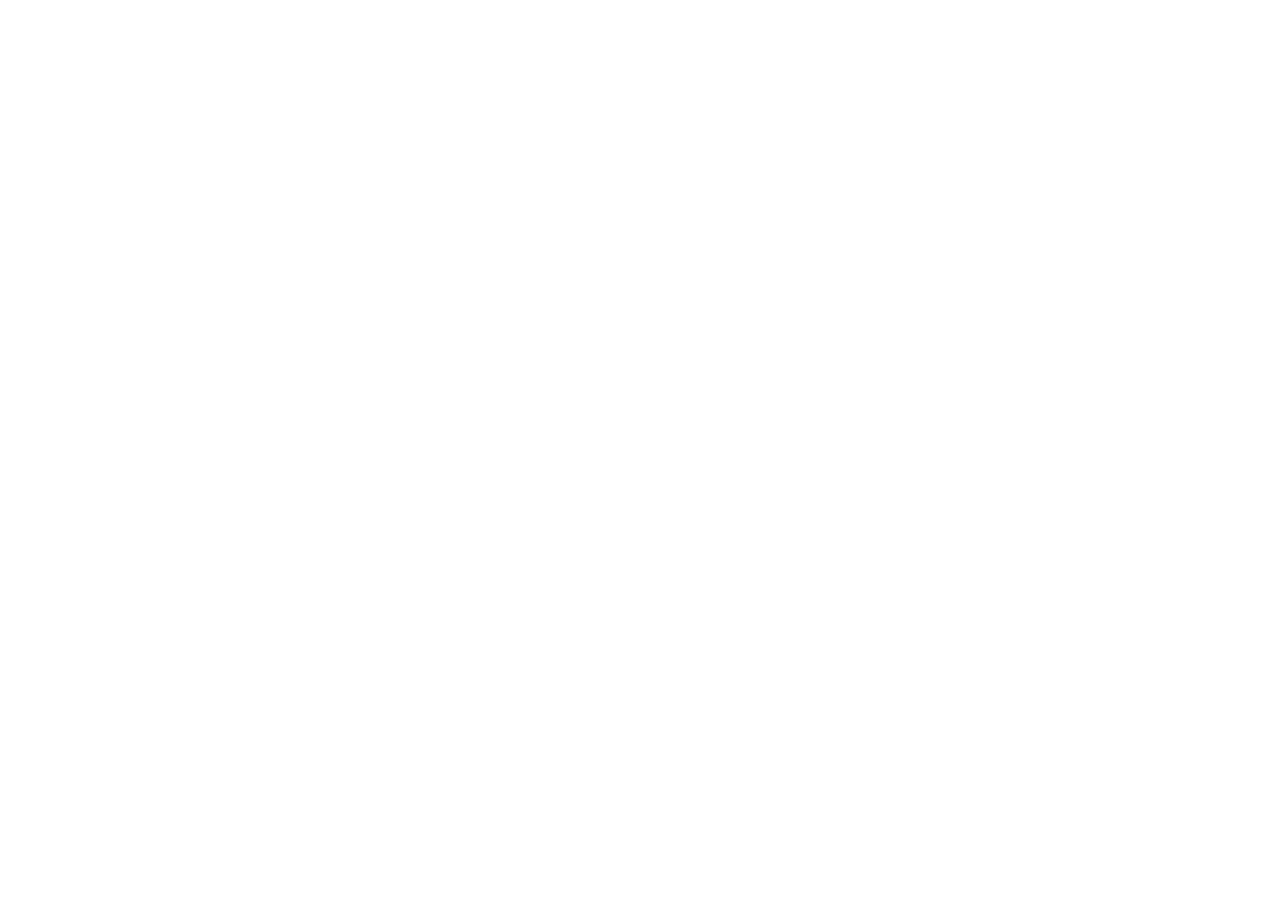
==== index.html @ a2550860 "Update index.html" ====
<!DOCTYPE html>
<html>
<body>
<!-- Add a placeholder for the Twitch embed -->
    <div id="twitch-embed"></div>

    <!-- Load the Twitch embed JavaScript file -->
    <script src="https://embed.twitch.tv/embed/v1.js"></script>

    <!-- Create a Twitch.Embed object that will render within the "twitch-embed" element -->
    <script type="text/javascript">
      new Twitch.Embed("twitch-embed", {
        width: 100%,
        height: 100%,
        channel: "klownstein",
        // Only needed if this page is going to be embedded on other websites
        parent: ["pileofboxes.github.io", "othersite.example.com"]
      });
    </script>
</body>
</html>
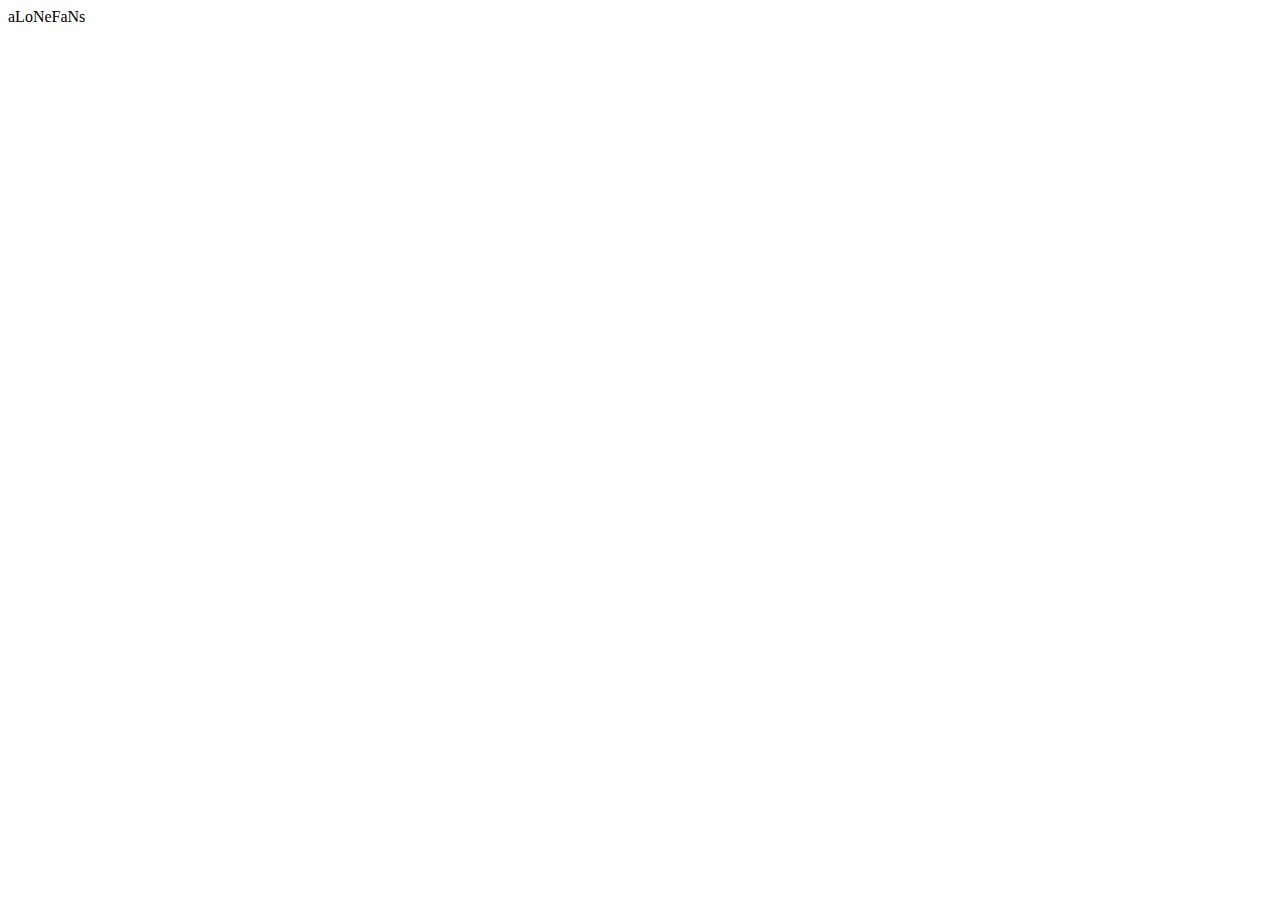
==== commit 60d4fb1a: "Update index.html" ====
--- a/index.html
+++ b/index.html
@@ -1,6 +1,19 @@
 <!DOCTYPE html>
 <html>
-<body>
+    <head>
+        <meta charset="utf-8">
+        <meta http-equiv="X-UA-Compatible" content="IE=edge">
+        <title>Klownstein.</title>
+        <meta name="description" content="klownstein.">
+        <link rel="stylesheet" href="style.css">
+    </head>
+    <head>
+        <meta charset="utf-8">
+        <meta http-equiv="X-UA-Compatible" content="IE=edge">
+        <title>klownstein</title>
+        <meta name="description" content="klownstein.">
+        <link rel="stylesheet" href="style.css">
+    </head><body>
 <!-- Add a placeholder for the Twitch embed -->
     <div id="twitch-embed"></div>
 
@@ -10,12 +23,25 @@
     <!-- Create a Twitch.Embed object that will render within the "twitch-embed" element -->
     <script type="text/javascript">
       new Twitch.Embed("twitch-embed", {
-        width: 100%,
-        height: 100%,
+        width: 1200,
+        height: 600,
         channel: "klownstein",
         // Only needed if this page is going to be embedded on other websites
         parent: ["pileofboxes.github.io", "othersite.example.com"]
       });
     </script>
+
+        <div id='stars'></div>
+<div id='stars2'></div>
+<div id='stars3'></div>
+<div id='title'>
+<span>
+aLoNeFaNs
+</span>
+<br>
+<span>
+ 
+</span>
+</div>
 </body>
 </html>
--- a/style.css
+++ b/style.css
@@ -0,0 +1 @@
+
--- a/style.css
+++ b/style.css
@@ -0,0 +1 @@
+
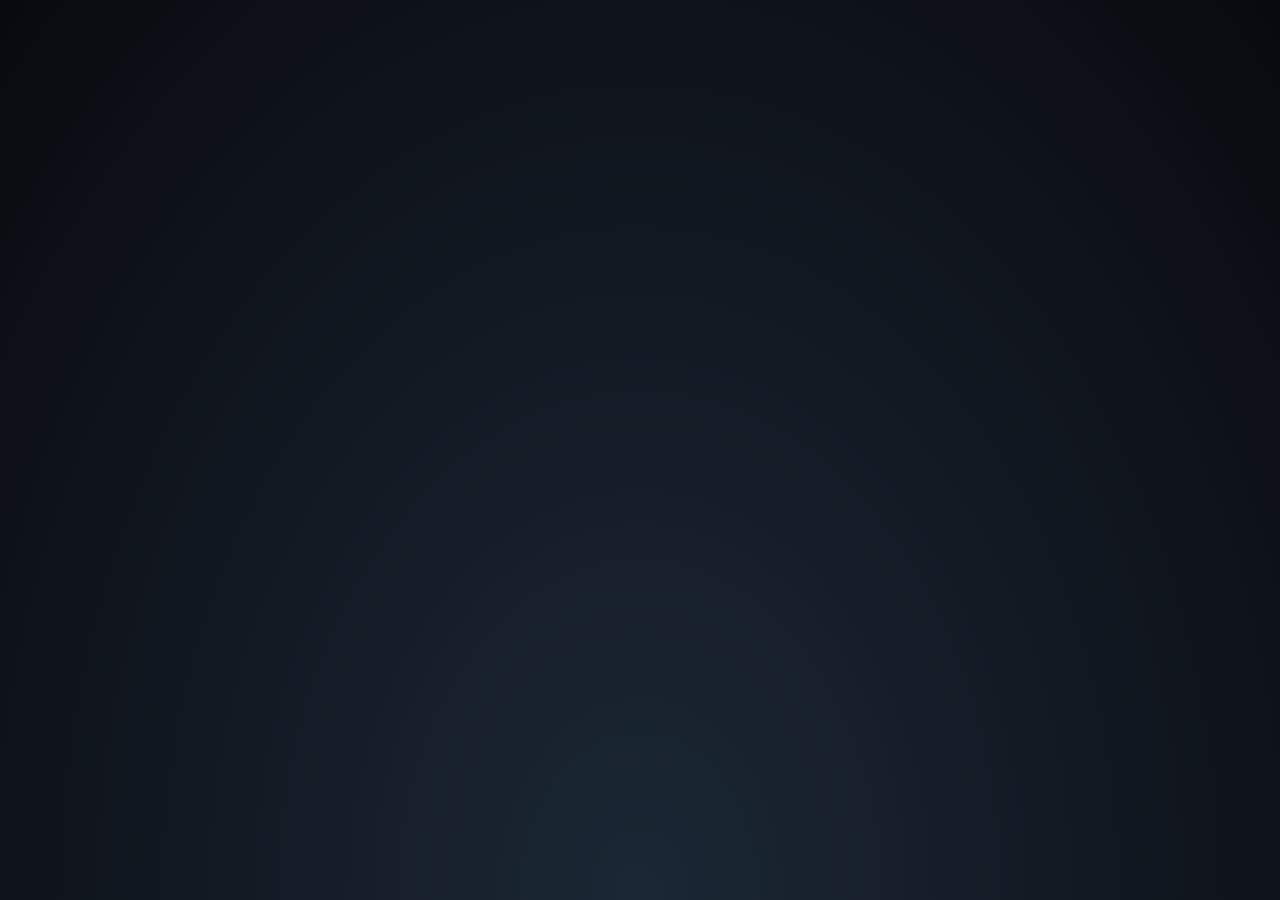
==== commit a63725db: "Update index.html" ====
--- a/index.html
+++ b/index.html
@@ -31,17 +31,5 @@
       });
     </script>
 
-        <div id='stars'></div>
-<div id='stars2'></div>
-<div id='stars3'></div>
-<div id='title'>
-<span>
-aLoNeFaNs
-</span>
-<br>
-<span>
- 
-</span>
-</div>
 </body>
 </html>
--- a/style.css
+++ b/style.css
@@ -1 +1,85 @@
+html {
+  height: 100%;
+  background: radial-gradient(ellipse at bottom, #1b2735 0%, #090a0f 100%);
+  overflow: hidden;
+}
 
+#stars {
+  width: 1px;
+  height: 1px;
+  background: transparent;
+  box-shadow: 735px 1140px #FFF , 821px 393px #FFF , 853px 160px #FFF , 490px 1206px #FFF , 752px 336px #FFF , 109px 1151px #FFF , 414px 1217px #FFF , 1658px 1722px #FFF , 1748px 305px #FFF , 71px 1195px #FFF , 845px 938px #FFF , 1189px 835px #FFF , 1325px 1609px #FFF , 1421px 1600px #FFF , 1009px 1309px #FFF , 1505px 379px #FFF , 56px 1011px #FFF , 1836px 1808px #FFF , 1740px 796px #FFF , 1294px 941px #FFF , 1513px 1113px #FFF , 968px 1831px #FFF , 1348px 1660px #FFF , 483px 891px #FFF , 977px 992px #FFF , 1537px 1650px #FFF , 561px 676px #FFF , 213px 1867px #FFF , 29px 423px #FFF , 120px 1036px #FFF , 492px 639px #FFF , 1322px 1226px #FFF , 125px 35px #FFF , 1161px 1410px #FFF , 935px 716px #FFF , 1454px 1870px #FFF , 1567px 1204px #FFF , 1832px 832px #FFF , 480px 1238px #FFF , 1149px 1220px #FFF , 689px 334px #FFF , 1414px 1150px #FFF , 530px 1117px #FFF , 325px 999px #FFF , 788px 1724px #FFF , 907px 1222px #FFF , 1958px 54px #FFF , 1160px 1226px #FFF , 308px 1182px #FFF , 1812px 778px #FFF , 911px 449px #FFF , 905px 244px #FFF , 627px 1417px #FFF , 145px 1126px #FFF , 1984px 1375px #FFF , 189px 292px #FFF , 729px 1417px #FFF , 1298px 1678px #FFF , 735px 65px #FFF , 1876px 841px #FFF , 1120px 1087px #FFF , 1807px 1996px #FFF , 1814px 1425px #FFF , 1141px 768px #FFF , 364px 1505px #FFF , 1713px 257px #FFF , 1420px 379px #FFF , 784px 1821px #FFF , 403px 345px #FFF , 186px 1602px #FFF , 1891px 327px #FFF , 1940px 1677px #FFF , 839px 219px #FFF , 857px 1279px #FFF , 1977px 1805px #FFF , 1466px 1838px #FFF , 1289px 1564px #FFF , 395px 1725px #FFF , 633px 361px #FFF , 68px 1504px #FFF , 628px 661px #FFF , 1938px 1408px #FFF , 1794px 1050px #FFF , 751px 1488px #FFF , 102px 1250px #FFF , 732px 186px #FFF , 991px 1479px #FFF , 755px 237px #FFF , 51px 58px #FFF , 1333px 1401px #FFF , 385px 1346px #FFF , 328px 925px #FFF , 1259px 1024px #FFF , 1724px 1206px #FFF , 935px 900px #FFF , 1715px 1813px #FFF , 520px 1034px #FFF , 1622px 916px #FFF , 1239px 1339px #FFF , 580px 1849px #FFF , 1638px 1843px #FFF , 140px 988px #FFF , 334px 1373px #FFF , 798px 1112px #FFF , 1077px 1465px #FFF , 1181px 1756px #FFF , 1624px 368px #FFF , 247px 1701px #FFF , 445px 230px #FFF , 364px 936px #FFF , 889px 1585px #FFF , 1262px 896px #FFF , 1991px 1286px #FFF , 999px 1299px #FFF , 1258px 191px #FFF , 164px 1223px #FFF , 1050px 17px #FFF , 986px 1196px #FFF , 1640px 1076px #FFF , 267px 537px #FFF , 1432px 1234px #FFF , 1123px 760px #FFF , 119px 1164px #FFF , 695px 355px #FFF , 402px 1925px #FFF , 237px 255px #FFF , 1569px 738px #FFF , 954px 1951px #FFF , 779px 1862px #FFF , 847px 1578px #FFF , 1182px 30px #FFF , 920px 1027px #FFF , 1432px 1157px #FFF , 557px 492px #FFF , 299px 13px #FFF , 1893px 620px #FFF , 277px 1879px #FFF , 1059px 1919px #FFF , 14px 955px #FFF , 1651px 808px #FFF , 349px 126px #FFF , 132px 742px #FFF , 610px 1388px #FFF , 234px 1771px #FFF , 929px 1455px #FFF , 1163px 1223px #FFF , 418px 1897px #FFF , 1347px 1799px #FFF , 937px 745px #FFF , 1957px 181px #FFF , 340px 1755px #FFF , 674px 1092px #FFF , 1461px 1859px #FFF , 1047px 381px #FFF , 71px 1414px #FFF , 460px 736px #FFF , 215px 1531px #FFF , 1799px 1937px #FFF , 866px 308px #FFF , 1467px 1793px #FFF , 1496px 249px #FFF , 1370px 223px #FFF , 1994px 141px #FFF , 1737px 1184px #FFF , 1195px 282px #FFF , 896px 470px #FFF , 902px 1108px #FFF , 1419px 1873px #FFF , 1053px 776px #FFF , 1136px 527px #FFF , 1582px 985px #FFF , 1374px 804px #FFF , 355px 831px #FFF , 1500px 1193px #FFF , 773px 1052px #FFF , 393px 245px #FFF , 127px 263px #FFF , 85px 320px #FFF , 1328px 1806px #FFF , 915px 58px #FFF , 1224px 1994px #FFF , 687px 729px #FFF , 752px 722px #FFF , 1868px 886px #FFF , 1971px 1311px #FFF , 1390px 311px #FFF , 1336px 685px #FFF , 1863px 1105px #FFF , 852px 581px #FFF , 1232px 955px #FFF , 727px 1178px #FFF , 1762px 813px #FFF , 808px 618px #FFF , 1946px 1414px #FFF , 1736px 545px #FFF , 433px 1792px #FFF , 1119px 1268px #FFF , 873px 315px #FFF , 1758px 1844px #FFF , 1848px 803px #FFF , 1205px 112px #FFF , 305px 1761px #FFF , 109px 1391px #FFF , 198px 1268px #FFF , 1740px 1489px #FFF , 1815px 134px #FFF , 506px 980px #FFF , 1534px 787px #FFF , 1352px 1484px #FFF , 833px 351px #FFF , 273px 1982px #FFF , 1807px 21px #FFF , 1074px 788px #FFF , 585px 1242px #FFF , 1266px 865px #FFF , 1839px 766px #FFF , 179px 701px #FFF , 1559px 1936px #FFF , 927px 1796px #FFF , 1180px 1288px #FFF , 1603px 1833px #FFF , 426px 78px #FFF , 615px 1611px #FFF , 1766px 689px #FFF , 283px 588px #FFF , 55px 1959px #FFF , 1808px 1988px #FFF , 735px 1336px #FFF , 238px 581px #FFF , 154px 1036px #FFF , 340px 1030px #FFF , 31px 1435px #FFF , 452px 1140px #FFF , 987px 221px #FFF , 840px 1708px #FFF , 662px 128px #FFF , 15px 1388px #FFF , 1345px 896px #FFF , 797px 1427px #FFF , 146px 1103px #FFF , 1797px 1612px #FFF , 1629px 1418px #FFF , 514px 996px #FFF , 1400px 1879px #FFF , 1439px 344px #FFF , 1145px 1877px #FFF , 1817px 1040px #FFF , 1931px 1893px #FFF , 695px 182px #FFF , 1317px 842px #FFF , 924px 114px #FFF , 885px 945px #FFF , 169px 1622px #FFF , 657px 1340px #FFF , 1864px 1010px #FFF , 1009px 270px #FFF , 1632px 1569px #FFF , 207px 871px #FFF , 740px 1663px #FFF , 680px 1639px #FFF , 52px 867px #FFF , 1993px 1530px #FFF , 1955px 1189px #FFF , 541px 1812px #FFF , 15px 602px #FFF , 671px 1531px #FFF , 1295px 922px #FFF , 1915px 483px #FFF , 1450px 68px #FFF , 1601px 1018px #FFF , 758px 1694px #FFF , 1982px 1804px #FFF , 619px 469px #FFF , 185px 814px #FFF , 721px 1491px #FFF , 1628px 1715px #FFF , 345px 1569px #FFF , 1680px 1126px #FFF , 1815px 220px #FFF , 1293px 1936px #FFF , 482px 1143px #FFF , 1518px 1726px #FFF , 1135px 1390px #FFF , 481px 1319px #FFF , 1888px 5px #FFF , 1208px 947px #FFF , 161px 1226px #FFF , 788px 759px #FFF , 40px 912px #FFF , 170px 259px #FFF , 1222px 205px #FFF , 1884px 989px #FFF , 541px 1254px #FFF , 690px 997px #FFF , 178px 249px #FFF , 529px 717px #FFF , 448px 451px #FFF , 224px 928px #FFF , 1182px 1509px #FFF , 377px 1042px #FFF , 1492px 227px #FFF , 349px 111px #FFF , 865px 1603px #FFF , 1551px 550px #FFF , 1208px 1877px #FFF , 1096px 1713px #FFF , 238px 1455px #FFF , 129px 548px #FFF , 1807px 472px #FFF , 1466px 1348px #FFF , 937px 810px #FFF , 1765px 1330px #FFF , 913px 981px #FFF , 614px 1011px #FFF , 1659px 1848px #FFF , 125px 429px #FFF , 274px 1826px #FFF , 1672px 447px #FFF , 249px 827px #FFF , 1347px 1930px #FFF , 824px 486px #FFF , 108px 1487px #FFF , 436px 1425px #FFF , 825px 520px #FFF , 284px 239px #FFF , 1817px 1545px #FFF , 228px 1746px #FFF , 111px 1110px #FFF , 1823px 1823px #FFF , 554px 1776px #FFF , 1689px 107px #FFF , 538px 3px #FFF , 1999px 1564px #FFF , 921px 1363px #FFF , 1477px 514px #FFF , 1524px 1443px #FFF , 1159px 1095px #FFF , 1246px 1087px #FFF , 1972px 216px #FFF , 583px 1010px #FFF , 180px 1015px #FFF , 172px 368px #FFF , 342px 815px #FFF , 1631px 1055px #FFF , 1293px 1512px #FFF , 1439px 1992px #FFF , 184px 446px #FFF , 1832px 613px #FFF , 1838px 833px #FFF , 1391px 1344px #FFF , 1453px 1573px #FFF , 1593px 1734px #FFF , 1957px 1728px #FFF , 352px 639px #FFF , 857px 385px #FFF , 834px 486px #FFF , 1524px 799px #FFF , 1946px 117px #FFF , 1488px 222px #FFF , 243px 1215px #FFF , 1561px 1040px #FFF , 940px 494px #FFF , 1187px 322px #FFF , 1298px 1805px #FFF , 213px 324px #FFF , 1181px 1934px #FFF , 1663px 1986px #FFF , 1666px 882px #FFF , 541px 425px #FFF , 1171px 1874px #FFF , 820px 1230px #FFF , 1395px 1599px #FFF , 1212px 337px #FFF , 924px 384px #FFF , 602px 426px #FFF , 1686px 1652px #FFF , 754px 1416px #FFF , 1889px 388px #FFF , 603px 510px #FFF , 1907px 1896px #FFF , 429px 79px #FFF , 1450px 438px #FFF , 991px 350px #FFF , 52px 1235px #FFF , 1810px 1375px #FFF , 244px 592px #FFF , 909px 1211px #FFF , 1950px 1096px #FFF , 1825px 1382px #FFF , 819px 1261px #FFF , 1471px 510px #FFF , 860px 512px #FFF , 1732px 1112px #FFF , 455px 1493px #FFF , 913px 604px #FFF , 1104px 162px #FFF , 483px 325px #FFF , 808px 342px #FFF , 821px 212px #FFF , 860px 1565px #FFF , 1943px 485px #FFF , 722px 55px #FFF , 195px 1952px #FFF , 165px 1300px #FFF , 662px 1360px #FFF , 1218px 1069px #FFF , 1349px 789px #FFF , 1594px 836px #FFF , 502px 399px #FFF , 1745px 572px #FFF , 569px 1036px #FFF , 48px 1589px #FFF , 1759px 1314px #FFF , 449px 1676px #FFF , 1388px 988px #FFF , 1380px 1735px #FFF , 473px 623px #FFF , 1690px 1202px #FFF , 658px 1274px #FFF , 962px 1824px #FFF , 1114px 1191px #FFF , 1568px 167px #FFF , 991px 217px #FFF , 175px 22px #FFF , 1134px 673px #FFF , 707px 132px #FFF , 12px 1975px #FFF , 909px 1612px #FFF , 935px 1660px #FFF , 819px 1056px #FFF , 197px 1625px #FFF , 1597px 1089px #FFF , 1461px 560px #FFF , 1878px 1636px #FFF , 1111px 1797px #FFF , 200px 724px #FFF , 372px 1994px #FFF , 1008px 648px #FFF , 1359px 1980px #FFF , 166px 1475px #FFF , 723px 894px #FFF , 893px 1004px #FFF , 645px 1870px #FFF , 1686px 166px #FFF , 1877px 392px #FFF , 67px 586px #FFF , 1398px 985px #FFF , 1369px 1855px #FFF , 539px 1872px #FFF , 1101px 673px #FFF , 88px 1978px #FFF , 783px 1304px #FFF , 468px 369px #FFF , 1041px 1300px #FFF , 1427px 57px #FFF , 260px 314px #FFF , 1941px 1117px #FFF , 334px 135px #FFF , 393px 139px #FFF , 895px 163px #FFF , 552px 184px #FFF , 298px 1301px #FFF , 1729px 1031px #FFF , 396px 1373px #FFF , 42px 427px #FFF , 7px 1593px #FFF , 531px 658px #FFF , 1383px 1464px #FFF , 361px 140px #FFF , 1696px 1746px #FFF , 901px 236px #FFF , 490px 1310px #FFF , 759px 692px #FFF , 1050px 1039px #FFF , 1687px 1429px #FFF , 538px 516px #FFF , 968px 1597px #FFF , 1714px 1139px #FFF , 1897px 804px #FFF , 1031px 731px #FFF , 913px 445px #FFF , 1550px 1332px #FFF , 666px 704px #FFF , 1061px 87px #FFF , 1956px 42px #FFF , 1029px 1368px #FFF , 348px 1368px #FFF , 1804px 1742px #FFF , 334px 1063px #FFF , 517px 1079px #FFF , 390px 1082px #FFF , 941px 572px #FFF , 1054px 1287px #FFF , 1030px 1921px #FFF , 1217px 81px #FFF , 653px 1079px #FFF , 1127px 432px #FFF , 1766px 234px #FFF , 880px 1271px #FFF , 1639px 1220px #FFF , 838px 1188px #FFF , 416px 471px #FFF , 1431px 1374px #FFF , 336px 962px #FFF , 1759px 358px #FFF , 847px 1524px #FFF , 302px 656px #FFF , 612px 388px #FFF , 1180px 1962px #FFF , 1872px 1858px #FFF , 1035px 483px #FFF , 321px 1713px #FFF , 1189px 215px #FFF , 569px 1559px #FFF , 204px 1515px #FFF , 1244px 1683px #FFF , 938px 487px #FFF , 6px 625px #FFF , 1365px 145px #FFF , 1400px 895px #FFF , 1130px 850px #FFF , 223px 1624px #FFF , 1851px 629px #FFF , 1130px 1870px #FFF , 809px 795px #FFF , 48px 686px #FFF , 1147px 482px #FFF , 202px 1881px #FFF , 4px 785px #FFF , 1888px 941px #FFF , 68px 1423px #FFF , 1677px 1501px #FFF , 1363px 1352px #FFF , 1389px 1304px #FFF , 1806px 1829px #FFF , 1138px 647px #FFF , 1934px 1558px #FFF , 435px 139px #FFF , 1578px 1940px #FFF , 290px 1439px #FFF , 1270px 1546px #FFF , 531px 174px #FFF , 1111px 178px #FFF , 468px 752px #FFF , 293px 845px #FFF , 506px 1396px #FFF , 501px 1844px #FFF , 746px 271px #FFF , 401px 707px #FFF , 648px 1246px #FFF , 775px 1907px #FFF , 1950px 1256px #FFF , 2000px 1003px #FFF , 585px 1195px #FFF , 1245px 1822px #FFF , 990px 248px #FFF , 1953px 230px #FFF , 1518px 1879px #FFF , 1745px 178px #FFF , 1197px 138px #FFF , 915px 372px #FFF , 1912px 1071px #FFF , 295px 1704px #FFF , 343px 1376px #FFF , 513px 1270px #FFF , 1621px 1057px #FFF , 355px 1953px #FFF , 429px 1402px #FFF , 1978px 392px #FFF , 1809px 1384px #FFF , 403px 628px #FFF , 697px 36px #FFF , 1363px 1329px #FFF , 338px 1238px #FFF , 800px 755px #FFF , 1682px 1104px #FFF , 257px 593px #FFF , 973px 1923px #FFF , 181px 1455px #FFF , 1548px 821px #FFF , 1530px 349px #FFF , 908px 631px #FFF , 977px 1846px #FFF , 706px 174px #FFF , 374px 472px #FFF , 483px 1539px #FFF , 972px 1499px #FFF , 1852px 1673px #FFF , 1198px 855px #FFF , 720px 1860px #FFF , 1209px 1778px #FFF , 1690px 1296px #FFF , 1520px 217px #FFF , 1396px 1707px #FFF , 255px 1250px #FFF , 331px 730px #FFF , 850px 934px #FFF , 1039px 1912px #FFF , 1609px 1021px #FFF , 1536px 515px #FFF , 1190px 457px #FFF , 827px 1930px #FFF , 1897px 1498px #FFF , 890px 1346px #FFF , 768px 1814px #FFF , 132px 1236px #FFF , 840px 458px #FFF , 1348px 1295px #FFF , 815px 272px #FFF , 1331px 1977px #FFF , 644px 1969px #FFF , 494px 1719px #FFF , 1140px 550px #FFF , 1254px 1911px #FFF , 372px 332px #FFF , 815px 1499px #FFF , 1713px 1146px #FFF , 1982px 1808px #FFF , 471px 503px #FFF , 129px 1096px #FFF , 1194px 1256px #FFF , 1471px 1196px #FFF , 1165px 1803px #FFF , 989px 254px #FFF , 1353px 1325px #FFF , 358px 1011px #FFF , 798px 524px #FFF , 11px 962px #FFF , 109px 149px #FFF , 1802px 256px #FFF , 420px 128px #FFF , 401px 994px #FFF , 1868px 1459px #FFF , 1067px 156px #FFF , 1697px 1222px #FFF , 1869px 1453px #FFF , 1230px 1231px #FFF , 1487px 367px #FFF , 8px 1125px #FFF , 1106px 1595px #FFF , 1820px 1672px #FFF , 501px 102px #FFF , 981px 1779px #FFF , 517px 1267px #FFF , 1836px 846px #FFF , 20px 1427px #FFF , 210px 1771px #FFF , 157px 1631px #FFF , 1025px 1256px #FFF , 229px 216px #FFF , 1427px 401px #FFF , 97px 630px #FFF , 696px 992px #FFF , 582px 135px #FFF , 800px 1527px #FFF , 1721px 616px #FFF , 1527px 744px #FFF , 706px 1235px #FFF , 673px 1901px #FFF , 1905px 366px #FFF , 117px 1255px #FFF , 232px 1057px #FFF , 1865px 1789px #FFF , 887px 920px #FFF , 1582px 977px #FFF , 1524px 854px #FFF , 442px 237px #FFF , 1107px 342px #FFF , 746px 1680px #FFF , 366px 11px #FFF , 501px 35px #FFF , 1553px 1836px #FFF , 995px 1171px #FFF , 1446px 726px #FFF , 797px 600px #FFF , 501px 1510px #FFF , 1356px 779px #FFF , 765px 818px #FFF , 1653px 51px #FFF , 1932px 1182px #FFF , 665px 1868px #FFF , 803px 1897px #FFF , 631px 1497px #FFF , 1441px 1991px #FFF , 467px 494px #FFF , 1755px 858px #FFF , 613px 1068px #FFF , 1585px 84px #FFF , 1445px 366px #FFF , 1039px 160px #FFF , 1544px 1667px #FFF , 1461px 135px #FFF , 1066px 673px #FFF , 319px 298px #FFF , 1101px 233px #FFF , 867px 1907px #FFF , 1438px 603px #FFF , 1372px 1269px #FFF , 427px 1448px #FFF , 62px 287px #FFF;
+  animation: animStar 50s linear infinite;
+}
+#stars:after {
+  content: " ";
+  position: absolute;
+  top: 2000px;
+  width: 1px;
+  height: 1px;
+  background: transparent;
+  box-shadow: 735px 1140px #FFF , 821px 393px #FFF , 853px 160px #FFF , 490px 1206px #FFF , 752px 336px #FFF , 109px 1151px #FFF , 414px 1217px #FFF , 1658px 1722px #FFF , 1748px 305px #FFF , 71px 1195px #FFF , 845px 938px #FFF , 1189px 835px #FFF , 1325px 1609px #FFF , 1421px 1600px #FFF , 1009px 1309px #FFF , 1505px 379px #FFF , 56px 1011px #FFF , 1836px 1808px #FFF , 1740px 796px #FFF , 1294px 941px #FFF , 1513px 1113px #FFF , 968px 1831px #FFF , 1348px 1660px #FFF , 483px 891px #FFF , 977px 992px #FFF , 1537px 1650px #FFF , 561px 676px #FFF , 213px 1867px #FFF , 29px 423px #FFF , 120px 1036px #FFF , 492px 639px #FFF , 1322px 1226px #FFF , 125px 35px #FFF , 1161px 1410px #FFF , 935px 716px #FFF , 1454px 1870px #FFF , 1567px 1204px #FFF , 1832px 832px #FFF , 480px 1238px #FFF , 1149px 1220px #FFF , 689px 334px #FFF , 1414px 1150px #FFF , 530px 1117px #FFF , 325px 999px #FFF , 788px 1724px #FFF , 907px 1222px #FFF , 1958px 54px #FFF , 1160px 1226px #FFF , 308px 1182px #FFF , 1812px 778px #FFF , 911px 449px #FFF , 905px 244px #FFF , 627px 1417px #FFF , 145px 1126px #FFF , 1984px 1375px #FFF , 189px 292px #FFF , 729px 1417px #FFF , 1298px 1678px #FFF , 735px 65px #FFF , 1876px 841px #FFF , 1120px 1087px #FFF , 1807px 1996px #FFF , 1814px 1425px #FFF , 1141px 768px #FFF , 364px 1505px #FFF , 1713px 257px #FFF , 1420px 379px #FFF , 784px 1821px #FFF , 403px 345px #FFF , 186px 1602px #FFF , 1891px 327px #FFF , 1940px 1677px #FFF , 839px 219px #FFF , 857px 1279px #FFF , 1977px 1805px #FFF , 1466px 1838px #FFF , 1289px 1564px #FFF , 395px 1725px #FFF , 633px 361px #FFF , 68px 1504px #FFF , 628px 661px #FFF , 1938px 1408px #FFF , 1794px 1050px #FFF , 751px 1488px #FFF , 102px 1250px #FFF , 732px 186px #FFF , 991px 1479px #FFF , 755px 237px #FFF , 51px 58px #FFF , 1333px 1401px #FFF , 385px 1346px #FFF , 328px 925px #FFF , 1259px 1024px #FFF , 1724px 1206px #FFF , 935px 900px #FFF , 1715px 1813px #FFF , 520px 1034px #FFF , 1622px 916px #FFF , 1239px 1339px #FFF , 580px 1849px #FFF , 1638px 1843px #FFF , 140px 988px #FFF , 334px 1373px #FFF , 798px 1112px #FFF , 1077px 1465px #FFF , 1181px 1756px #FFF , 1624px 368px #FFF , 247px 1701px #FFF , 445px 230px #FFF , 364px 936px #FFF , 889px 1585px #FFF , 1262px 896px #FFF , 1991px 1286px #FFF , 999px 1299px #FFF , 1258px 191px #FFF , 164px 1223px #FFF , 1050px 17px #FFF , 986px 1196px #FFF , 1640px 1076px #FFF , 267px 537px #FFF , 1432px 1234px #FFF , 1123px 760px #FFF , 119px 1164px #FFF , 695px 355px #FFF , 402px 1925px #FFF , 237px 255px #FFF , 1569px 738px #FFF , 954px 1951px #FFF , 779px 1862px #FFF , 847px 1578px #FFF , 1182px 30px #FFF , 920px 1027px #FFF , 1432px 1157px #FFF , 557px 492px #FFF , 299px 13px #FFF , 1893px 620px #FFF , 277px 1879px #FFF , 1059px 1919px #FFF , 14px 955px #FFF , 1651px 808px #FFF , 349px 126px #FFF , 132px 742px #FFF , 610px 1388px #FFF , 234px 1771px #FFF , 929px 1455px #FFF , 1163px 1223px #FFF , 418px 1897px #FFF , 1347px 1799px #FFF , 937px 745px #FFF , 1957px 181px #FFF , 340px 1755px #FFF , 674px 1092px #FFF , 1461px 1859px #FFF , 1047px 381px #FFF , 71px 1414px #FFF , 460px 736px #FFF , 215px 1531px #FFF , 1799px 1937px #FFF , 866px 308px #FFF , 1467px 1793px #FFF , 1496px 249px #FFF , 1370px 223px #FFF , 1994px 141px #FFF , 1737px 1184px #FFF , 1195px 282px #FFF , 896px 470px #FFF , 902px 1108px #FFF , 1419px 1873px #FFF , 1053px 776px #FFF , 1136px 527px #FFF , 1582px 985px #FFF , 1374px 804px #FFF , 355px 831px #FFF , 1500px 1193px #FFF , 773px 1052px #FFF , 393px 245px #FFF , 127px 263px #FFF , 85px 320px #FFF , 1328px 1806px #FFF , 915px 58px #FFF , 1224px 1994px #FFF , 687px 729px #FFF , 752px 722px #FFF , 1868px 886px #FFF , 1971px 1311px #FFF , 1390px 311px #FFF , 1336px 685px #FFF , 1863px 1105px #FFF , 852px 581px #FFF , 1232px 955px #FFF , 727px 1178px #FFF , 1762px 813px #FFF , 808px 618px #FFF , 1946px 1414px #FFF , 1736px 545px #FFF , 433px 1792px #FFF , 1119px 1268px #FFF , 873px 315px #FFF , 1758px 1844px #FFF , 1848px 803px #FFF , 1205px 112px #FFF , 305px 1761px #FFF , 109px 1391px #FFF , 198px 1268px #FFF , 1740px 1489px #FFF , 1815px 134px #FFF , 506px 980px #FFF , 1534px 787px #FFF , 1352px 1484px #FFF , 833px 351px #FFF , 273px 1982px #FFF , 1807px 21px #FFF , 1074px 788px #FFF , 585px 1242px #FFF , 1266px 865px #FFF , 1839px 766px #FFF , 179px 701px #FFF , 1559px 1936px #FFF , 927px 1796px #FFF , 1180px 1288px #FFF , 1603px 1833px #FFF , 426px 78px #FFF , 615px 1611px #FFF , 1766px 689px #FFF , 283px 588px #FFF , 55px 1959px #FFF , 1808px 1988px #FFF , 735px 1336px #FFF , 238px 581px #FFF , 154px 1036px #FFF , 340px 1030px #FFF , 31px 1435px #FFF , 452px 1140px #FFF , 987px 221px #FFF , 840px 1708px #FFF , 662px 128px #FFF , 15px 1388px #FFF , 1345px 896px #FFF , 797px 1427px #FFF , 146px 1103px #FFF , 1797px 1612px #FFF , 1629px 1418px #FFF , 514px 996px #FFF , 1400px 1879px #FFF , 1439px 344px #FFF , 1145px 1877px #FFF , 1817px 1040px #FFF , 1931px 1893px #FFF , 695px 182px #FFF , 1317px 842px #FFF , 924px 114px #FFF , 885px 945px #FFF , 169px 1622px #FFF , 657px 1340px #FFF , 1864px 1010px #FFF , 1009px 270px #FFF , 1632px 1569px #FFF , 207px 871px #FFF , 740px 1663px #FFF , 680px 1639px #FFF , 52px 867px #FFF , 1993px 1530px #FFF , 1955px 1189px #FFF , 541px 1812px #FFF , 15px 602px #FFF , 671px 1531px #FFF , 1295px 922px #FFF , 1915px 483px #FFF , 1450px 68px #FFF , 1601px 1018px #FFF , 758px 1694px #FFF , 1982px 1804px #FFF , 619px 469px #FFF , 185px 814px #FFF , 721px 1491px #FFF , 1628px 1715px #FFF , 345px 1569px #FFF , 1680px 1126px #FFF , 1815px 220px #FFF , 1293px 1936px #FFF , 482px 1143px #FFF , 1518px 1726px #FFF , 1135px 1390px #FFF , 481px 1319px #FFF , 1888px 5px #FFF , 1208px 947px #FFF , 161px 1226px #FFF , 788px 759px #FFF , 40px 912px #FFF , 170px 259px #FFF , 1222px 205px #FFF , 1884px 989px #FFF , 541px 1254px #FFF , 690px 997px #FFF , 178px 249px #FFF , 529px 717px #FFF , 448px 451px #FFF , 224px 928px #FFF , 1182px 1509px #FFF , 377px 1042px #FFF , 1492px 227px #FFF , 349px 111px #FFF , 865px 1603px #FFF , 1551px 550px #FFF , 1208px 1877px #FFF , 1096px 1713px #FFF , 238px 1455px #FFF , 129px 548px #FFF , 1807px 472px #FFF , 1466px 1348px #FFF , 937px 810px #FFF , 1765px 1330px #FFF , 913px 981px #FFF , 614px 1011px #FFF , 1659px 1848px #FFF , 125px 429px #FFF , 274px 1826px #FFF , 1672px 447px #FFF , 249px 827px #FFF , 1347px 1930px #FFF , 824px 486px #FFF , 108px 1487px #FFF , 436px 1425px #FFF , 825px 520px #FFF , 284px 239px #FFF , 1817px 1545px #FFF , 228px 1746px #FFF , 111px 1110px #FFF , 1823px 1823px #FFF , 554px 1776px #FFF , 1689px 107px #FFF , 538px 3px #FFF , 1999px 1564px #FFF , 921px 1363px #FFF , 1477px 514px #FFF , 1524px 1443px #FFF , 1159px 1095px #FFF , 1246px 1087px #FFF , 1972px 216px #FFF , 583px 1010px #FFF , 180px 1015px #FFF , 172px 368px #FFF , 342px 815px #FFF , 1631px 1055px #FFF , 1293px 1512px #FFF , 1439px 1992px #FFF , 184px 446px #FFF , 1832px 613px #FFF , 1838px 833px #FFF , 1391px 1344px #FFF , 1453px 1573px #FFF , 1593px 1734px #FFF , 1957px 1728px #FFF , 352px 639px #FFF , 857px 385px #FFF , 834px 486px #FFF , 1524px 799px #FFF , 1946px 117px #FFF , 1488px 222px #FFF , 243px 1215px #FFF , 1561px 1040px #FFF , 940px 494px #FFF , 1187px 322px #FFF , 1298px 1805px #FFF , 213px 324px #FFF , 1181px 1934px #FFF , 1663px 1986px #FFF , 1666px 882px #FFF , 541px 425px #FFF , 1171px 1874px #FFF , 820px 1230px #FFF , 1395px 1599px #FFF , 1212px 337px #FFF , 924px 384px #FFF , 602px 426px #FFF , 1686px 1652px #FFF , 754px 1416px #FFF , 1889px 388px #FFF , 603px 510px #FFF , 1907px 1896px #FFF , 429px 79px #FFF , 1450px 438px #FFF , 991px 350px #FFF , 52px 1235px #FFF , 1810px 1375px #FFF , 244px 592px #FFF , 909px 1211px #FFF , 1950px 1096px #FFF , 1825px 1382px #FFF , 819px 1261px #FFF , 1471px 510px #FFF , 860px 512px #FFF , 1732px 1112px #FFF , 455px 1493px #FFF , 913px 604px #FFF , 1104px 162px #FFF , 483px 325px #FFF , 808px 342px #FFF , 821px 212px #FFF , 860px 1565px #FFF , 1943px 485px #FFF , 722px 55px #FFF , 195px 1952px #FFF , 165px 1300px #FFF , 662px 1360px #FFF , 1218px 1069px #FFF , 1349px 789px #FFF , 1594px 836px #FFF , 502px 399px #FFF , 1745px 572px #FFF , 569px 1036px #FFF , 48px 1589px #FFF , 1759px 1314px #FFF , 449px 1676px #FFF , 1388px 988px #FFF , 1380px 1735px #FFF , 473px 623px #FFF , 1690px 1202px #FFF , 658px 1274px #FFF , 962px 1824px #FFF , 1114px 1191px #FFF , 1568px 167px #FFF , 991px 217px #FFF , 175px 22px #FFF , 1134px 673px #FFF , 707px 132px #FFF , 12px 1975px #FFF , 909px 1612px #FFF , 935px 1660px #FFF , 819px 1056px #FFF , 197px 1625px #FFF , 1597px 1089px #FFF , 1461px 560px #FFF , 1878px 1636px #FFF , 1111px 1797px #FFF , 200px 724px #FFF , 372px 1994px #FFF , 1008px 648px #FFF , 1359px 1980px #FFF , 166px 1475px #FFF , 723px 894px #FFF , 893px 1004px #FFF , 645px 1870px #FFF , 1686px 166px #FFF , 1877px 392px #FFF , 67px 586px #FFF , 1398px 985px #FFF , 1369px 1855px #FFF , 539px 1872px #FFF , 1101px 673px #FFF , 88px 1978px #FFF , 783px 1304px #FFF , 468px 369px #FFF , 1041px 1300px #FFF , 1427px 57px #FFF , 260px 314px #FFF , 1941px 1117px #FFF , 334px 135px #FFF , 393px 139px #FFF , 895px 163px #FFF , 552px 184px #FFF , 298px 1301px #FFF , 1729px 1031px #FFF , 396px 1373px #FFF , 42px 427px #FFF , 7px 1593px #FFF , 531px 658px #FFF , 1383px 1464px #FFF , 361px 140px #FFF , 1696px 1746px #FFF , 901px 236px #FFF , 490px 1310px #FFF , 759px 692px #FFF , 1050px 1039px #FFF , 1687px 1429px #FFF , 538px 516px #FFF , 968px 1597px #FFF , 1714px 1139px #FFF , 1897px 804px #FFF , 1031px 731px #FFF , 913px 445px #FFF , 1550px 1332px #FFF , 666px 704px #FFF , 1061px 87px #FFF , 1956px 42px #FFF , 1029px 1368px #FFF , 348px 1368px #FFF , 1804px 1742px #FFF , 334px 1063px #FFF , 517px 1079px #FFF , 390px 1082px #FFF , 941px 572px #FFF , 1054px 1287px #FFF , 1030px 1921px #FFF , 1217px 81px #FFF , 653px 1079px #FFF , 1127px 432px #FFF , 1766px 234px #FFF , 880px 1271px #FFF , 1639px 1220px #FFF , 838px 1188px #FFF , 416px 471px #FFF , 1431px 1374px #FFF , 336px 962px #FFF , 1759px 358px #FFF , 847px 1524px #FFF , 302px 656px #FFF , 612px 388px #FFF , 1180px 1962px #FFF , 1872px 1858px #FFF , 1035px 483px #FFF , 321px 1713px #FFF , 1189px 215px #FFF , 569px 1559px #FFF , 204px 1515px #FFF , 1244px 1683px #FFF , 938px 487px #FFF , 6px 625px #FFF , 1365px 145px #FFF , 1400px 895px #FFF , 1130px 850px #FFF , 223px 1624px #FFF , 1851px 629px #FFF , 1130px 1870px #FFF , 809px 795px #FFF , 48px 686px #FFF , 1147px 482px #FFF , 202px 1881px #FFF , 4px 785px #FFF , 1888px 941px #FFF , 68px 1423px #FFF , 1677px 1501px #FFF , 1363px 1352px #FFF , 1389px 1304px #FFF , 1806px 1829px #FFF , 1138px 647px #FFF , 1934px 1558px #FFF , 435px 139px #FFF , 1578px 1940px #FFF , 290px 1439px #FFF , 1270px 1546px #FFF , 531px 174px #FFF , 1111px 178px #FFF , 468px 752px #FFF , 293px 845px #FFF , 506px 1396px #FFF , 501px 1844px #FFF , 746px 271px #FFF , 401px 707px #FFF , 648px 1246px #FFF , 775px 1907px #FFF , 1950px 1256px #FFF , 2000px 1003px #FFF , 585px 1195px #FFF , 1245px 1822px #FFF , 990px 248px #FFF , 1953px 230px #FFF , 1518px 1879px #FFF , 1745px 178px #FFF , 1197px 138px #FFF , 915px 372px #FFF , 1912px 1071px #FFF , 295px 1704px #FFF , 343px 1376px #FFF , 513px 1270px #FFF , 1621px 1057px #FFF , 355px 1953px #FFF , 429px 1402px #FFF , 1978px 392px #FFF , 1809px 1384px #FFF , 403px 628px #FFF , 697px 36px #FFF , 1363px 1329px #FFF , 338px 1238px #FFF , 800px 755px #FFF , 1682px 1104px #FFF , 257px 593px #FFF , 973px 1923px #FFF , 181px 1455px #FFF , 1548px 821px #FFF , 1530px 349px #FFF , 908px 631px #FFF , 977px 1846px #FFF , 706px 174px #FFF , 374px 472px #FFF , 483px 1539px #FFF , 972px 1499px #FFF , 1852px 1673px #FFF , 1198px 855px #FFF , 720px 1860px #FFF , 1209px 1778px #FFF , 1690px 1296px #FFF , 1520px 217px #FFF , 1396px 1707px #FFF , 255px 1250px #FFF , 331px 730px #FFF , 850px 934px #FFF , 1039px 1912px #FFF , 1609px 1021px #FFF , 1536px 515px #FFF , 1190px 457px #FFF , 827px 1930px #FFF , 1897px 1498px #FFF , 890px 1346px #FFF , 768px 1814px #FFF , 132px 1236px #FFF , 840px 458px #FFF , 1348px 1295px #FFF , 815px 272px #FFF , 1331px 1977px #FFF , 644px 1969px #FFF , 494px 1719px #FFF , 1140px 550px #FFF , 1254px 1911px #FFF , 372px 332px #FFF , 815px 1499px #FFF , 1713px 1146px #FFF , 1982px 1808px #FFF , 471px 503px #FFF , 129px 1096px #FFF , 1194px 1256px #FFF , 1471px 1196px #FFF , 1165px 1803px #FFF , 989px 254px #FFF , 1353px 1325px #FFF , 358px 1011px #FFF , 798px 524px #FFF , 11px 962px #FFF , 109px 149px #FFF , 1802px 256px #FFF , 420px 128px #FFF , 401px 994px #FFF , 1868px 1459px #FFF , 1067px 156px #FFF , 1697px 1222px #FFF , 1869px 1453px #FFF , 1230px 1231px #FFF , 1487px 367px #FFF , 8px 1125px #FFF , 1106px 1595px #FFF , 1820px 1672px #FFF , 501px 102px #FFF , 981px 1779px #FFF , 517px 1267px #FFF , 1836px 846px #FFF , 20px 1427px #FFF , 210px 1771px #FFF , 157px 1631px #FFF , 1025px 1256px #FFF , 229px 216px #FFF , 1427px 401px #FFF , 97px 630px #FFF , 696px 992px #FFF , 582px 135px #FFF , 800px 1527px #FFF , 1721px 616px #FFF , 1527px 744px #FFF , 706px 1235px #FFF , 673px 1901px #FFF , 1905px 366px #FFF , 117px 1255px #FFF , 232px 1057px #FFF , 1865px 1789px #FFF , 887px 920px #FFF , 1582px 977px #FFF , 1524px 854px #FFF , 442px 237px #FFF , 1107px 342px #FFF , 746px 1680px #FFF , 366px 11px #FFF , 501px 35px #FFF , 1553px 1836px #FFF , 995px 1171px #FFF , 1446px 726px #FFF , 797px 600px #FFF , 501px 1510px #FFF , 1356px 779px #FFF , 765px 818px #FFF , 1653px 51px #FFF , 1932px 1182px #FFF , 665px 1868px #FFF , 803px 1897px #FFF , 631px 1497px #FFF , 1441px 1991px #FFF , 467px 494px #FFF , 1755px 858px #FFF , 613px 1068px #FFF , 1585px 84px #FFF , 1445px 366px #FFF , 1039px 160px #FFF , 1544px 1667px #FFF , 1461px 135px #FFF , 1066px 673px #FFF , 319px 298px #FFF , 1101px 233px #FFF , 867px 1907px #FFF , 1438px 603px #FFF , 1372px 1269px #FFF , 427px 1448px #FFF , 62px 287px #FFF;
+}
+
+#stars2 {
+  width: 2px;
+  height: 2px;
+  background: transparent;
+  box-shadow: 1781px 488px #FFF , 924px 792px #FFF , 1619px 611px #FFF , 1012px 1877px #FFF , 875px 1072px #FFF , 1122px 1441px #FFF , 1634px 1268px #FFF , 603px 1940px #FFF , 935px 224px #FFF , 508px 494px #FFF , 1970px 1515px #FFF , 487px 557px #FFF , 1673px 456px #FFF , 1198px 281px #FFF , 1342px 610px #FFF , 1578px 1754px #FFF , 1048px 1999px #FFF , 1804px 848px #FFF , 1272px 34px #FFF , 830px 574px #FFF , 1419px 204px #FFF , 1020px 1571px #FFF , 412px 953px #FFF , 173px 1866px #FFF , 1392px 1003px #FFF , 716px 1345px #FFF , 1671px 1402px #FFF , 356px 1601px #FFF , 324px 707px #FFF , 1383px 800px #FFF , 1937px 595px #FFF , 1067px 1767px #FFF , 1815px 873px #FFF , 1907px 762px #FFF , 1479px 1952px #FFF , 1661px 388px #FFF , 396px 1603px #FFF , 1113px 683px #FFF , 1225px 1887px #FFF , 306px 938px #FFF , 69px 452px #FFF , 1583px 1322px #FFF , 1072px 326px #FFF , 950px 1044px #FFF , 331px 321px #FFF , 1665px 948px #FFF , 214px 1898px #FFF , 1017px 336px #FFF , 327px 720px #FFF , 960px 1272px #FFF , 1994px 1453px #FFF , 278px 1156px #FFF , 106px 278px #FFF , 1031px 1899px #FFF , 451px 984px #FFF , 829px 152px #FFF , 191px 297px #FFF , 1196px 1539px #FFF , 349px 696px #FFF , 469px 1563px #FFF , 596px 1557px #FFF , 487px 248px #FFF , 1182px 1976px #FFF , 1979px 1485px #FFF , 1219px 266px #FFF , 1016px 1045px #FFF , 1724px 1308px #FFF , 129px 1480px #FFF , 1702px 1748px #FFF , 211px 183px #FFF , 1946px 1343px #FFF , 1912px 1374px #FFF , 151px 372px #FFF , 380px 1747px #FFF , 1858px 362px #FFF , 133px 456px #FFF , 343px 1660px #FFF , 684px 1837px #FFF , 188px 1386px #FFF , 1336px 673px #FFF , 1065px 299px #FFF , 302px 1765px #FFF , 252px 380px #FFF , 1335px 1297px #FFF , 1631px 344px #FFF , 1860px 1759px #FFF , 141px 1304px #FFF , 1404px 1323px #FFF , 1925px 196px #FFF , 1533px 593px #FFF , 1490px 695px #FFF , 251px 563px #FFF , 718px 1574px #FFF , 386px 46px #FFF , 1390px 726px #FFF , 162px 135px #FFF , 973px 436px #FFF , 1751px 670px #FFF , 1868px 604px #FFF , 17px 1903px #FFF , 1548px 1551px #FFF , 692px 653px #FFF , 148px 651px #FFF , 294px 783px #FFF , 1219px 938px #FFF , 365px 1063px #FFF , 1692px 1408px #FFF , 1564px 1640px #FFF , 888px 1161px #FFF , 586px 1226px #FFF , 1073px 1196px #FFF , 1831px 800px #FFF , 1651px 115px #FFF , 913px 1303px #FFF , 1576px 477px #FFF , 833px 147px #FFF , 1186px 373px #FFF , 1747px 1544px #FFF , 306px 1389px #FFF , 868px 188px #FFF , 292px 184px #FFF , 572px 1827px #FFF , 219px 520px #FFF , 1664px 782px #FFF , 716px 327px #FFF , 1221px 757px #FFF , 395px 1831px #FFF , 1990px 1727px #FFF , 1616px 1562px #FFF , 1599px 1512px #FFF , 910px 1372px #FFF , 895px 1898px #FFF , 1357px 933px #FFF , 269px 739px #FFF , 1427px 1710px #FFF , 1242px 818px #FFF , 1557px 523px #FFF , 1562px 1679px #FFF , 1609px 809px #FFF , 1462px 1246px #FFF , 1476px 1287px #FFF , 1607px 1584px #FFF , 1456px 918px #FFF , 563px 1553px #FFF , 676px 328px #FFF , 1289px 1036px #FFF , 1260px 1554px #FFF , 246px 1591px #FFF , 1895px 1279px #FFF , 520px 591px #FFF , 262px 752px #FFF , 1979px 919px #FFF , 477px 648px #FFF , 1646px 1553px #FFF , 617px 574px #FFF , 376px 348px #FFF , 335px 398px #FFF , 501px 1209px #FFF , 623px 176px #FFF , 1860px 183px #FFF , 241px 1443px #FFF , 177px 908px #FFF , 1761px 760px #FFF , 355px 464px #FFF , 894px 1835px #FFF , 1028px 1652px #FFF , 132px 199px #FFF , 110px 1342px #FFF , 875px 575px #FFF , 1925px 1046px #FFF , 296px 1473px #FFF , 1392px 1315px #FFF , 1477px 683px #FFF , 1926px 5px #FFF , 1974px 975px #FFF , 1980px 982px #FFF , 1519px 493px #FFF , 1173px 566px #FFF , 1024px 685px #FFF , 1043px 1805px #FFF , 964px 1262px #FFF , 649px 642px #FFF , 88px 1984px #FFF , 466px 1124px #FFF , 1455px 1772px #FFF , 1500px 1508px #FFF , 1730px 1917px #FFF , 35px 1937px #FFF , 276px 649px #FFF , 1198px 1532px #FFF , 166px 1596px #FFF , 863px 1134px #FFF , 1946px 612px #FFF , 1691px 1463px #FFF , 1131px 1428px #FFF , 1267px 1530px #FFF , 1316px 1938px #FFF , 451px 698px #FFF , 1367px 843px #FFF , 272px 42px #FFF;
+  animation: animStar 100s linear infinite;
+}
+#stars2:after {
+  content: " ";
+  position: absolute;
+  top: 2000px;
+  width: 2px;
+  height: 2px;
+  background: transparent;
+  box-shadow: 1781px 488px #FFF , 924px 792px #FFF , 1619px 611px #FFF , 1012px 1877px #FFF , 875px 1072px #FFF , 1122px 1441px #FFF , 1634px 1268px #FFF , 603px 1940px #FFF , 935px 224px #FFF , 508px 494px #FFF , 1970px 1515px #FFF , 487px 557px #FFF , 1673px 456px #FFF , 1198px 281px #FFF , 1342px 610px #FFF , 1578px 1754px #FFF , 1048px 1999px #FFF , 1804px 848px #FFF , 1272px 34px #FFF , 830px 574px #FFF , 1419px 204px #FFF , 1020px 1571px #FFF , 412px 953px #FFF , 173px 1866px #FFF , 1392px 1003px #FFF , 716px 1345px #FFF , 1671px 1402px #FFF , 356px 1601px #FFF , 324px 707px #FFF , 1383px 800px #FFF , 1937px 595px #FFF , 1067px 1767px #FFF , 1815px 873px #FFF , 1907px 762px #FFF , 1479px 1952px #FFF , 1661px 388px #FFF , 396px 1603px #FFF , 1113px 683px #FFF , 1225px 1887px #FFF , 306px 938px #FFF , 69px 452px #FFF , 1583px 1322px #FFF , 1072px 326px #FFF , 950px 1044px #FFF , 331px 321px #FFF , 1665px 948px #FFF , 214px 1898px #FFF , 1017px 336px #FFF , 327px 720px #FFF , 960px 1272px #FFF , 1994px 1453px #FFF , 278px 1156px #FFF , 106px 278px #FFF , 1031px 1899px #FFF , 451px 984px #FFF , 829px 152px #FFF , 191px 297px #FFF , 1196px 1539px #FFF , 349px 696px #FFF , 469px 1563px #FFF , 596px 1557px #FFF , 487px 248px #FFF , 1182px 1976px #FFF , 1979px 1485px #FFF , 1219px 266px #FFF , 1016px 1045px #FFF , 1724px 1308px #FFF , 129px 1480px #FFF , 1702px 1748px #FFF , 211px 183px #FFF , 1946px 1343px #FFF , 1912px 1374px #FFF , 151px 372px #FFF , 380px 1747px #FFF , 1858px 362px #FFF , 133px 456px #FFF , 343px 1660px #FFF , 684px 1837px #FFF , 188px 1386px #FFF , 1336px 673px #FFF , 1065px 299px #FFF , 302px 1765px #FFF , 252px 380px #FFF , 1335px 1297px #FFF , 1631px 344px #FFF , 1860px 1759px #FFF , 141px 1304px #FFF , 1404px 1323px #FFF , 1925px 196px #FFF , 1533px 593px #FFF , 1490px 695px #FFF , 251px 563px #FFF , 718px 1574px #FFF , 386px 46px #FFF , 1390px 726px #FFF , 162px 135px #FFF , 973px 436px #FFF , 1751px 670px #FFF , 1868px 604px #FFF , 17px 1903px #FFF , 1548px 1551px #FFF , 692px 653px #FFF , 148px 651px #FFF , 294px 783px #FFF , 1219px 938px #FFF , 365px 1063px #FFF , 1692px 1408px #FFF , 1564px 1640px #FFF , 888px 1161px #FFF , 586px 1226px #FFF , 1073px 1196px #FFF , 1831px 800px #FFF , 1651px 115px #FFF , 913px 1303px #FFF , 1576px 477px #FFF , 833px 147px #FFF , 1186px 373px #FFF , 1747px 1544px #FFF , 306px 1389px #FFF , 868px 188px #FFF , 292px 184px #FFF , 572px 1827px #FFF , 219px 520px #FFF , 1664px 782px #FFF , 716px 327px #FFF , 1221px 757px #FFF , 395px 1831px #FFF , 1990px 1727px #FFF , 1616px 1562px #FFF , 1599px 1512px #FFF , 910px 1372px #FFF , 895px 1898px #FFF , 1357px 933px #FFF , 269px 739px #FFF , 1427px 1710px #FFF , 1242px 818px #FFF , 1557px 523px #FFF , 1562px 1679px #FFF , 1609px 809px #FFF , 1462px 1246px #FFF , 1476px 1287px #FFF , 1607px 1584px #FFF , 1456px 918px #FFF , 563px 1553px #FFF , 676px 328px #FFF , 1289px 1036px #FFF , 1260px 1554px #FFF , 246px 1591px #FFF , 1895px 1279px #FFF , 520px 591px #FFF , 262px 752px #FFF , 1979px 919px #FFF , 477px 648px #FFF , 1646px 1553px #FFF , 617px 574px #FFF , 376px 348px #FFF , 335px 398px #FFF , 501px 1209px #FFF , 623px 176px #FFF , 1860px 183px #FFF , 241px 1443px #FFF , 177px 908px #FFF , 1761px 760px #FFF , 355px 464px #FFF , 894px 1835px #FFF , 1028px 1652px #FFF , 132px 199px #FFF , 110px 1342px #FFF , 875px 575px #FFF , 1925px 1046px #FFF , 296px 1473px #FFF , 1392px 1315px #FFF , 1477px 683px #FFF , 1926px 5px #FFF , 1974px 975px #FFF , 1980px 982px #FFF , 1519px 493px #FFF , 1173px 566px #FFF , 1024px 685px #FFF , 1043px 1805px #FFF , 964px 1262px #FFF , 649px 642px #FFF , 88px 1984px #FFF , 466px 1124px #FFF , 1455px 1772px #FFF , 1500px 1508px #FFF , 1730px 1917px #FFF , 35px 1937px #FFF , 276px 649px #FFF , 1198px 1532px #FFF , 166px 1596px #FFF , 863px 1134px #FFF , 1946px 612px #FFF , 1691px 1463px #FFF , 1131px 1428px #FFF , 1267px 1530px #FFF , 1316px 1938px #FFF , 451px 698px #FFF , 1367px 843px #FFF , 272px 42px #FFF;
+}
+
+#stars3 {
+  width: 3px;
+  height: 3px;
+  background: transparent;
+  box-shadow: 695px 156px #FFF , 823px 1743px #FFF , 1671px 1620px #FFF , 1490px 1135px #FFF , 275px 1787px #FFF , 1837px 1252px #FFF , 48px 807px #FFF , 161px 6px #FFF , 79px 68px #FFF , 1441px 38px #FFF , 1805px 596px #FFF , 1722px 1150px #FFF , 383px 1363px #FFF , 657px 344px #FFF , 1651px 876px #FFF , 1494px 1448px #FFF , 1738px 92px #FFF , 26px 662px #FFF , 1095px 1477px #FFF , 1801px 72px #FFF , 563px 1803px #FFF , 1512px 1602px #FFF , 551px 1769px #FFF , 370px 621px #FFF , 182px 347px #FFF , 735px 142px #FFF , 1737px 1674px #FFF , 1188px 964px #FFF , 1812px 1366px #FFF , 815px 820px #FFF , 582px 1533px #FFF , 1085px 1732px #FFF , 899px 850px #FFF , 1094px 1025px #FFF , 1731px 562px #FFF , 423px 1517px #FFF , 628px 1790px #FFF , 1658px 99px #FFF , 1524px 1279px #FFF , 359px 942px #FFF , 1377px 1330px #FFF , 1435px 610px #FFF , 410px 38px #FFF , 1367px 1237px #FFF , 140px 1496px #FFF , 1031px 204px #FFF , 183px 1850px #FFF , 1825px 9px #FFF , 926px 1937px #FFF , 222px 818px #FFF , 1172px 318px #FFF , 1186px 1173px #FFF , 498px 982px #FFF , 468px 231px #FFF , 815px 1203px #FFF , 1227px 206px #FFF , 1557px 1184px #FFF , 1219px 1643px #FFF , 44px 933px #FFF , 902px 983px #FFF , 1353px 1451px #FFF , 545px 746px #FFF , 112px 885px #FFF , 605px 1448px #FFF , 1523px 1596px #FFF , 1181px 1578px #FFF , 1817px 1882px #FFF , 356px 1456px #FFF , 516px 583px #FFF , 1619px 1943px #FFF , 503px 1555px #FFF , 1867px 499px #FFF , 1377px 721px #FFF , 1084px 1628px #FFF , 211px 1704px #FFF , 1245px 564px #FFF , 1050px 32px #FFF , 436px 33px #FFF , 435px 848px #FFF , 513px 715px #FFF , 1879px 464px #FFF , 1265px 1347px #FFF , 258px 560px #FFF , 1178px 1674px #FFF , 496px 658px #FFF , 754px 914px #FFF , 1281px 1717px #FFF , 351px 1934px #FFF , 459px 1395px #FFF , 1088px 413px #FFF , 1144px 1318px #FFF , 926px 972px #FFF , 340px 382px #FFF , 845px 1509px #FFF , 726px 1552px #FFF , 1538px 954px #FFF , 217px 1428px #FFF , 1423px 584px #FFF , 1176px 304px #FFF , 1251px 1065px #FFF;
+  animation: animStar 150s linear infinite;
+}
+#stars3:after {
+  content: " ";
+  position: absolute;
+  top: 2000px;
+  width: 3px;
+  height: 3px;
+  background: transparent;
+  box-shadow: 695px 156px #FFF , 823px 1743px #FFF , 1671px 1620px #FFF , 1490px 1135px #FFF , 275px 1787px #FFF , 1837px 1252px #FFF , 48px 807px #FFF , 161px 6px #FFF , 79px 68px #FFF , 1441px 38px #FFF , 1805px 596px #FFF , 1722px 1150px #FFF , 383px 1363px #FFF , 657px 344px #FFF , 1651px 876px #FFF , 1494px 1448px #FFF , 1738px 92px #FFF , 26px 662px #FFF , 1095px 1477px #FFF , 1801px 72px #FFF , 563px 1803px #FFF , 1512px 1602px #FFF , 551px 1769px #FFF , 370px 621px #FFF , 182px 347px #FFF , 735px 142px #FFF , 1737px 1674px #FFF , 1188px 964px #FFF , 1812px 1366px #FFF , 815px 820px #FFF , 582px 1533px #FFF , 1085px 1732px #FFF , 899px 850px #FFF , 1094px 1025px #FFF , 1731px 562px #FFF , 423px 1517px #FFF , 628px 1790px #FFF , 1658px 99px #FFF , 1524px 1279px #FFF , 359px 942px #FFF , 1377px 1330px #FFF , 1435px 610px #FFF , 410px 38px #FFF , 1367px 1237px #FFF , 140px 1496px #FFF , 1031px 204px #FFF , 183px 1850px #FFF , 1825px 9px #FFF , 926px 1937px #FFF , 222px 818px #FFF , 1172px 318px #FFF , 1186px 1173px #FFF , 498px 982px #FFF , 468px 231px #FFF , 815px 1203px #FFF , 1227px 206px #FFF , 1557px 1184px #FFF , 1219px 1643px #FFF , 44px 933px #FFF , 902px 983px #FFF , 1353px 1451px #FFF , 545px 746px #FFF , 112px 885px #FFF , 605px 1448px #FFF , 1523px 1596px #FFF , 1181px 1578px #FFF , 1817px 1882px #FFF , 356px 1456px #FFF , 516px 583px #FFF , 1619px 1943px #FFF , 503px 1555px #FFF , 1867px 499px #FFF , 1377px 721px #FFF , 1084px 1628px #FFF , 211px 1704px #FFF , 1245px 564px #FFF , 1050px 32px #FFF , 436px 33px #FFF , 435px 848px #FFF , 513px 715px #FFF , 1879px 464px #FFF , 1265px 1347px #FFF , 258px 560px #FFF , 1178px 1674px #FFF , 496px 658px #FFF , 754px 914px #FFF , 1281px 1717px #FFF , 351px 1934px #FFF , 459px 1395px #FFF , 1088px 413px #FFF , 1144px 1318px #FFF , 926px 972px #FFF , 340px 382px #FFF , 845px 1509px #FFF , 726px 1552px #FFF , 1538px 954px #FFF , 217px 1428px #FFF , 1423px 584px #FFF , 1176px 304px #FFF , 1251px 1065px #FFF;
+}
+
+#title {
+  position: absolute;
+  bottom: -7;
+  left: 0;
+  right: 0;
+  color: #FFF;
+  text-align: center;
+  font-family: "lato", sans-serif;
+  font-weight: 300;
+  font-size: 50px;
+  letter-spacing: 10px;
+  margin-top: -60px;
+  padding-left: 10px;
+}
+#title span {
+  background: -webkit-linear-gradient(white, #38495a);
+  -webkit-background-clip: text;
+  -webkit-text-fill-color: transparent;
+}
+
+@keyframes animStar {
+  from {
+    transform: translateY(0px);
+  }
+  to {
+    transform: translateY(-2000px);
+  }
+}
--- a/style.css
+++ b/style.css
@@ -1 +1,85 @@
+html {
+  height: 100%;
+  background: radial-gradient(ellipse at bottom, #1b2735 0%, #090a0f 100%);
+  overflow: hidden;
+}
 
+#stars {
+  width: 1px;
+  height: 1px;
+  background: transparent;
+  box-shadow: 735px 1140px #FFF , 821px 393px #FFF , 853px 160px #FFF , 490px 1206px #FFF , 752px 336px #FFF , 109px 1151px #FFF , 414px 1217px #FFF , 1658px 1722px #FFF , 1748px 305px #FFF , 71px 1195px #FFF , 845px 938px #FFF , 1189px 835px #FFF , 1325px 1609px #FFF , 1421px 1600px #FFF , 1009px 1309px #FFF , 1505px 379px #FFF , 56px 1011px #FFF , 1836px 1808px #FFF , 1740px 796px #FFF , 1294px 941px #FFF , 1513px 1113px #FFF , 968px 1831px #FFF , 1348px 1660px #FFF , 483px 891px #FFF , 977px 992px #FFF , 1537px 1650px #FFF , 561px 676px #FFF , 213px 1867px #FFF , 29px 423px #FFF , 120px 1036px #FFF , 492px 639px #FFF , 1322px 1226px #FFF , 125px 35px #FFF , 1161px 1410px #FFF , 935px 716px #FFF , 1454px 1870px #FFF , 1567px 1204px #FFF , 1832px 832px #FFF , 480px 1238px #FFF , 1149px 1220px #FFF , 689px 334px #FFF , 1414px 1150px #FFF , 530px 1117px #FFF , 325px 999px #FFF , 788px 1724px #FFF , 907px 1222px #FFF , 1958px 54px #FFF , 1160px 1226px #FFF , 308px 1182px #FFF , 1812px 778px #FFF , 911px 449px #FFF , 905px 244px #FFF , 627px 1417px #FFF , 145px 1126px #FFF , 1984px 1375px #FFF , 189px 292px #FFF , 729px 1417px #FFF , 1298px 1678px #FFF , 735px 65px #FFF , 1876px 841px #FFF , 1120px 1087px #FFF , 1807px 1996px #FFF , 1814px 1425px #FFF , 1141px 768px #FFF , 364px 1505px #FFF , 1713px 257px #FFF , 1420px 379px #FFF , 784px 1821px #FFF , 403px 345px #FFF , 186px 1602px #FFF , 1891px 327px #FFF , 1940px 1677px #FFF , 839px 219px #FFF , 857px 1279px #FFF , 1977px 1805px #FFF , 1466px 1838px #FFF , 1289px 1564px #FFF , 395px 1725px #FFF , 633px 361px #FFF , 68px 1504px #FFF , 628px 661px #FFF , 1938px 1408px #FFF , 1794px 1050px #FFF , 751px 1488px #FFF , 102px 1250px #FFF , 732px 186px #FFF , 991px 1479px #FFF , 755px 237px #FFF , 51px 58px #FFF , 1333px 1401px #FFF , 385px 1346px #FFF , 328px 925px #FFF , 1259px 1024px #FFF , 1724px 1206px #FFF , 935px 900px #FFF , 1715px 1813px #FFF , 520px 1034px #FFF , 1622px 916px #FFF , 1239px 1339px #FFF , 580px 1849px #FFF , 1638px 1843px #FFF , 140px 988px #FFF , 334px 1373px #FFF , 798px 1112px #FFF , 1077px 1465px #FFF , 1181px 1756px #FFF , 1624px 368px #FFF , 247px 1701px #FFF , 445px 230px #FFF , 364px 936px #FFF , 889px 1585px #FFF , 1262px 896px #FFF , 1991px 1286px #FFF , 999px 1299px #FFF , 1258px 191px #FFF , 164px 1223px #FFF , 1050px 17px #FFF , 986px 1196px #FFF , 1640px 1076px #FFF , 267px 537px #FFF , 1432px 1234px #FFF , 1123px 760px #FFF , 119px 1164px #FFF , 695px 355px #FFF , 402px 1925px #FFF , 237px 255px #FFF , 1569px 738px #FFF , 954px 1951px #FFF , 779px 1862px #FFF , 847px 1578px #FFF , 1182px 30px #FFF , 920px 1027px #FFF , 1432px 1157px #FFF , 557px 492px #FFF , 299px 13px #FFF , 1893px 620px #FFF , 277px 1879px #FFF , 1059px 1919px #FFF , 14px 955px #FFF , 1651px 808px #FFF , 349px 126px #FFF , 132px 742px #FFF , 610px 1388px #FFF , 234px 1771px #FFF , 929px 1455px #FFF , 1163px 1223px #FFF , 418px 1897px #FFF , 1347px 1799px #FFF , 937px 745px #FFF , 1957px 181px #FFF , 340px 1755px #FFF , 674px 1092px #FFF , 1461px 1859px #FFF , 1047px 381px #FFF , 71px 1414px #FFF , 460px 736px #FFF , 215px 1531px #FFF , 1799px 1937px #FFF , 866px 308px #FFF , 1467px 1793px #FFF , 1496px 249px #FFF , 1370px 223px #FFF , 1994px 141px #FFF , 1737px 1184px #FFF , 1195px 282px #FFF , 896px 470px #FFF , 902px 1108px #FFF , 1419px 1873px #FFF , 1053px 776px #FFF , 1136px 527px #FFF , 1582px 985px #FFF , 1374px 804px #FFF , 355px 831px #FFF , 1500px 1193px #FFF , 773px 1052px #FFF , 393px 245px #FFF , 127px 263px #FFF , 85px 320px #FFF , 1328px 1806px #FFF , 915px 58px #FFF , 1224px 1994px #FFF , 687px 729px #FFF , 752px 722px #FFF , 1868px 886px #FFF , 1971px 1311px #FFF , 1390px 311px #FFF , 1336px 685px #FFF , 1863px 1105px #FFF , 852px 581px #FFF , 1232px 955px #FFF , 727px 1178px #FFF , 1762px 813px #FFF , 808px 618px #FFF , 1946px 1414px #FFF , 1736px 545px #FFF , 433px 1792px #FFF , 1119px 1268px #FFF , 873px 315px #FFF , 1758px 1844px #FFF , 1848px 803px #FFF , 1205px 112px #FFF , 305px 1761px #FFF , 109px 1391px #FFF , 198px 1268px #FFF , 1740px 1489px #FFF , 1815px 134px #FFF , 506px 980px #FFF , 1534px 787px #FFF , 1352px 1484px #FFF , 833px 351px #FFF , 273px 1982px #FFF , 1807px 21px #FFF , 1074px 788px #FFF , 585px 1242px #FFF , 1266px 865px #FFF , 1839px 766px #FFF , 179px 701px #FFF , 1559px 1936px #FFF , 927px 1796px #FFF , 1180px 1288px #FFF , 1603px 1833px #FFF , 426px 78px #FFF , 615px 1611px #FFF , 1766px 689px #FFF , 283px 588px #FFF , 55px 1959px #FFF , 1808px 1988px #FFF , 735px 1336px #FFF , 238px 581px #FFF , 154px 1036px #FFF , 340px 1030px #FFF , 31px 1435px #FFF , 452px 1140px #FFF , 987px 221px #FFF , 840px 1708px #FFF , 662px 128px #FFF , 15px 1388px #FFF , 1345px 896px #FFF , 797px 1427px #FFF , 146px 1103px #FFF , 1797px 1612px #FFF , 1629px 1418px #FFF , 514px 996px #FFF , 1400px 1879px #FFF , 1439px 344px #FFF , 1145px 1877px #FFF , 1817px 1040px #FFF , 1931px 1893px #FFF , 695px 182px #FFF , 1317px 842px #FFF , 924px 114px #FFF , 885px 945px #FFF , 169px 1622px #FFF , 657px 1340px #FFF , 1864px 1010px #FFF , 1009px 270px #FFF , 1632px 1569px #FFF , 207px 871px #FFF , 740px 1663px #FFF , 680px 1639px #FFF , 52px 867px #FFF , 1993px 1530px #FFF , 1955px 1189px #FFF , 541px 1812px #FFF , 15px 602px #FFF , 671px 1531px #FFF , 1295px 922px #FFF , 1915px 483px #FFF , 1450px 68px #FFF , 1601px 1018px #FFF , 758px 1694px #FFF , 1982px 1804px #FFF , 619px 469px #FFF , 185px 814px #FFF , 721px 1491px #FFF , 1628px 1715px #FFF , 345px 1569px #FFF , 1680px 1126px #FFF , 1815px 220px #FFF , 1293px 1936px #FFF , 482px 1143px #FFF , 1518px 1726px #FFF , 1135px 1390px #FFF , 481px 1319px #FFF , 1888px 5px #FFF , 1208px 947px #FFF , 161px 1226px #FFF , 788px 759px #FFF , 40px 912px #FFF , 170px 259px #FFF , 1222px 205px #FFF , 1884px 989px #FFF , 541px 1254px #FFF , 690px 997px #FFF , 178px 249px #FFF , 529px 717px #FFF , 448px 451px #FFF , 224px 928px #FFF , 1182px 1509px #FFF , 377px 1042px #FFF , 1492px 227px #FFF , 349px 111px #FFF , 865px 1603px #FFF , 1551px 550px #FFF , 1208px 1877px #FFF , 1096px 1713px #FFF , 238px 1455px #FFF , 129px 548px #FFF , 1807px 472px #FFF , 1466px 1348px #FFF , 937px 810px #FFF , 1765px 1330px #FFF , 913px 981px #FFF , 614px 1011px #FFF , 1659px 1848px #FFF , 125px 429px #FFF , 274px 1826px #FFF , 1672px 447px #FFF , 249px 827px #FFF , 1347px 1930px #FFF , 824px 486px #FFF , 108px 1487px #FFF , 436px 1425px #FFF , 825px 520px #FFF , 284px 239px #FFF , 1817px 1545px #FFF , 228px 1746px #FFF , 111px 1110px #FFF , 1823px 1823px #FFF , 554px 1776px #FFF , 1689px 107px #FFF , 538px 3px #FFF , 1999px 1564px #FFF , 921px 1363px #FFF , 1477px 514px #FFF , 1524px 1443px #FFF , 1159px 1095px #FFF , 1246px 1087px #FFF , 1972px 216px #FFF , 583px 1010px #FFF , 180px 1015px #FFF , 172px 368px #FFF , 342px 815px #FFF , 1631px 1055px #FFF , 1293px 1512px #FFF , 1439px 1992px #FFF , 184px 446px #FFF , 1832px 613px #FFF , 1838px 833px #FFF , 1391px 1344px #FFF , 1453px 1573px #FFF , 1593px 1734px #FFF , 1957px 1728px #FFF , 352px 639px #FFF , 857px 385px #FFF , 834px 486px #FFF , 1524px 799px #FFF , 1946px 117px #FFF , 1488px 222px #FFF , 243px 1215px #FFF , 1561px 1040px #FFF , 940px 494px #FFF , 1187px 322px #FFF , 1298px 1805px #FFF , 213px 324px #FFF , 1181px 1934px #FFF , 1663px 1986px #FFF , 1666px 882px #FFF , 541px 425px #FFF , 1171px 1874px #FFF , 820px 1230px #FFF , 1395px 1599px #FFF , 1212px 337px #FFF , 924px 384px #FFF , 602px 426px #FFF , 1686px 1652px #FFF , 754px 1416px #FFF , 1889px 388px #FFF , 603px 510px #FFF , 1907px 1896px #FFF , 429px 79px #FFF , 1450px 438px #FFF , 991px 350px #FFF , 52px 1235px #FFF , 1810px 1375px #FFF , 244px 592px #FFF , 909px 1211px #FFF , 1950px 1096px #FFF , 1825px 1382px #FFF , 819px 1261px #FFF , 1471px 510px #FFF , 860px 512px #FFF , 1732px 1112px #FFF , 455px 1493px #FFF , 913px 604px #FFF , 1104px 162px #FFF , 483px 325px #FFF , 808px 342px #FFF , 821px 212px #FFF , 860px 1565px #FFF , 1943px 485px #FFF , 722px 55px #FFF , 195px 1952px #FFF , 165px 1300px #FFF , 662px 1360px #FFF , 1218px 1069px #FFF , 1349px 789px #FFF , 1594px 836px #FFF , 502px 399px #FFF , 1745px 572px #FFF , 569px 1036px #FFF , 48px 1589px #FFF , 1759px 1314px #FFF , 449px 1676px #FFF , 1388px 988px #FFF , 1380px 1735px #FFF , 473px 623px #FFF , 1690px 1202px #FFF , 658px 1274px #FFF , 962px 1824px #FFF , 1114px 1191px #FFF , 1568px 167px #FFF , 991px 217px #FFF , 175px 22px #FFF , 1134px 673px #FFF , 707px 132px #FFF , 12px 1975px #FFF , 909px 1612px #FFF , 935px 1660px #FFF , 819px 1056px #FFF , 197px 1625px #FFF , 1597px 1089px #FFF , 1461px 560px #FFF , 1878px 1636px #FFF , 1111px 1797px #FFF , 200px 724px #FFF , 372px 1994px #FFF , 1008px 648px #FFF , 1359px 1980px #FFF , 166px 1475px #FFF , 723px 894px #FFF , 893px 1004px #FFF , 645px 1870px #FFF , 1686px 166px #FFF , 1877px 392px #FFF , 67px 586px #FFF , 1398px 985px #FFF , 1369px 1855px #FFF , 539px 1872px #FFF , 1101px 673px #FFF , 88px 1978px #FFF , 783px 1304px #FFF , 468px 369px #FFF , 1041px 1300px #FFF , 1427px 57px #FFF , 260px 314px #FFF , 1941px 1117px #FFF , 334px 135px #FFF , 393px 139px #FFF , 895px 163px #FFF , 552px 184px #FFF , 298px 1301px #FFF , 1729px 1031px #FFF , 396px 1373px #FFF , 42px 427px #FFF , 7px 1593px #FFF , 531px 658px #FFF , 1383px 1464px #FFF , 361px 140px #FFF , 1696px 1746px #FFF , 901px 236px #FFF , 490px 1310px #FFF , 759px 692px #FFF , 1050px 1039px #FFF , 1687px 1429px #FFF , 538px 516px #FFF , 968px 1597px #FFF , 1714px 1139px #FFF , 1897px 804px #FFF , 1031px 731px #FFF , 913px 445px #FFF , 1550px 1332px #FFF , 666px 704px #FFF , 1061px 87px #FFF , 1956px 42px #FFF , 1029px 1368px #FFF , 348px 1368px #FFF , 1804px 1742px #FFF , 334px 1063px #FFF , 517px 1079px #FFF , 390px 1082px #FFF , 941px 572px #FFF , 1054px 1287px #FFF , 1030px 1921px #FFF , 1217px 81px #FFF , 653px 1079px #FFF , 1127px 432px #FFF , 1766px 234px #FFF , 880px 1271px #FFF , 1639px 1220px #FFF , 838px 1188px #FFF , 416px 471px #FFF , 1431px 1374px #FFF , 336px 962px #FFF , 1759px 358px #FFF , 847px 1524px #FFF , 302px 656px #FFF , 612px 388px #FFF , 1180px 1962px #FFF , 1872px 1858px #FFF , 1035px 483px #FFF , 321px 1713px #FFF , 1189px 215px #FFF , 569px 1559px #FFF , 204px 1515px #FFF , 1244px 1683px #FFF , 938px 487px #FFF , 6px 625px #FFF , 1365px 145px #FFF , 1400px 895px #FFF , 1130px 850px #FFF , 223px 1624px #FFF , 1851px 629px #FFF , 1130px 1870px #FFF , 809px 795px #FFF , 48px 686px #FFF , 1147px 482px #FFF , 202px 1881px #FFF , 4px 785px #FFF , 1888px 941px #FFF , 68px 1423px #FFF , 1677px 1501px #FFF , 1363px 1352px #FFF , 1389px 1304px #FFF , 1806px 1829px #FFF , 1138px 647px #FFF , 1934px 1558px #FFF , 435px 139px #FFF , 1578px 1940px #FFF , 290px 1439px #FFF , 1270px 1546px #FFF , 531px 174px #FFF , 1111px 178px #FFF , 468px 752px #FFF , 293px 845px #FFF , 506px 1396px #FFF , 501px 1844px #FFF , 746px 271px #FFF , 401px 707px #FFF , 648px 1246px #FFF , 775px 1907px #FFF , 1950px 1256px #FFF , 2000px 1003px #FFF , 585px 1195px #FFF , 1245px 1822px #FFF , 990px 248px #FFF , 1953px 230px #FFF , 1518px 1879px #FFF , 1745px 178px #FFF , 1197px 138px #FFF , 915px 372px #FFF , 1912px 1071px #FFF , 295px 1704px #FFF , 343px 1376px #FFF , 513px 1270px #FFF , 1621px 1057px #FFF , 355px 1953px #FFF , 429px 1402px #FFF , 1978px 392px #FFF , 1809px 1384px #FFF , 403px 628px #FFF , 697px 36px #FFF , 1363px 1329px #FFF , 338px 1238px #FFF , 800px 755px #FFF , 1682px 1104px #FFF , 257px 593px #FFF , 973px 1923px #FFF , 181px 1455px #FFF , 1548px 821px #FFF , 1530px 349px #FFF , 908px 631px #FFF , 977px 1846px #FFF , 706px 174px #FFF , 374px 472px #FFF , 483px 1539px #FFF , 972px 1499px #FFF , 1852px 1673px #FFF , 1198px 855px #FFF , 720px 1860px #FFF , 1209px 1778px #FFF , 1690px 1296px #FFF , 1520px 217px #FFF , 1396px 1707px #FFF , 255px 1250px #FFF , 331px 730px #FFF , 850px 934px #FFF , 1039px 1912px #FFF , 1609px 1021px #FFF , 1536px 515px #FFF , 1190px 457px #FFF , 827px 1930px #FFF , 1897px 1498px #FFF , 890px 1346px #FFF , 768px 1814px #FFF , 132px 1236px #FFF , 840px 458px #FFF , 1348px 1295px #FFF , 815px 272px #FFF , 1331px 1977px #FFF , 644px 1969px #FFF , 494px 1719px #FFF , 1140px 550px #FFF , 1254px 1911px #FFF , 372px 332px #FFF , 815px 1499px #FFF , 1713px 1146px #FFF , 1982px 1808px #FFF , 471px 503px #FFF , 129px 1096px #FFF , 1194px 1256px #FFF , 1471px 1196px #FFF , 1165px 1803px #FFF , 989px 254px #FFF , 1353px 1325px #FFF , 358px 1011px #FFF , 798px 524px #FFF , 11px 962px #FFF , 109px 149px #FFF , 1802px 256px #FFF , 420px 128px #FFF , 401px 994px #FFF , 1868px 1459px #FFF , 1067px 156px #FFF , 1697px 1222px #FFF , 1869px 1453px #FFF , 1230px 1231px #FFF , 1487px 367px #FFF , 8px 1125px #FFF , 1106px 1595px #FFF , 1820px 1672px #FFF , 501px 102px #FFF , 981px 1779px #FFF , 517px 1267px #FFF , 1836px 846px #FFF , 20px 1427px #FFF , 210px 1771px #FFF , 157px 1631px #FFF , 1025px 1256px #FFF , 229px 216px #FFF , 1427px 401px #FFF , 97px 630px #FFF , 696px 992px #FFF , 582px 135px #FFF , 800px 1527px #FFF , 1721px 616px #FFF , 1527px 744px #FFF , 706px 1235px #FFF , 673px 1901px #FFF , 1905px 366px #FFF , 117px 1255px #FFF , 232px 1057px #FFF , 1865px 1789px #FFF , 887px 920px #FFF , 1582px 977px #FFF , 1524px 854px #FFF , 442px 237px #FFF , 1107px 342px #FFF , 746px 1680px #FFF , 366px 11px #FFF , 501px 35px #FFF , 1553px 1836px #FFF , 995px 1171px #FFF , 1446px 726px #FFF , 797px 600px #FFF , 501px 1510px #FFF , 1356px 779px #FFF , 765px 818px #FFF , 1653px 51px #FFF , 1932px 1182px #FFF , 665px 1868px #FFF , 803px 1897px #FFF , 631px 1497px #FFF , 1441px 1991px #FFF , 467px 494px #FFF , 1755px 858px #FFF , 613px 1068px #FFF , 1585px 84px #FFF , 1445px 366px #FFF , 1039px 160px #FFF , 1544px 1667px #FFF , 1461px 135px #FFF , 1066px 673px #FFF , 319px 298px #FFF , 1101px 233px #FFF , 867px 1907px #FFF , 1438px 603px #FFF , 1372px 1269px #FFF , 427px 1448px #FFF , 62px 287px #FFF;
+  animation: animStar 50s linear infinite;
+}
+#stars:after {
+  content: " ";
+  position: absolute;
+  top: 2000px;
+  width: 1px;
+  height: 1px;
+  background: transparent;
+  box-shadow: 735px 1140px #FFF , 821px 393px #FFF , 853px 160px #FFF , 490px 1206px #FFF , 752px 336px #FFF , 109px 1151px #FFF , 414px 1217px #FFF , 1658px 1722px #FFF , 1748px 305px #FFF , 71px 1195px #FFF , 845px 938px #FFF , 1189px 835px #FFF , 1325px 1609px #FFF , 1421px 1600px #FFF , 1009px 1309px #FFF , 1505px 379px #FFF , 56px 1011px #FFF , 1836px 1808px #FFF , 1740px 796px #FFF , 1294px 941px #FFF , 1513px 1113px #FFF , 968px 1831px #FFF , 1348px 1660px #FFF , 483px 891px #FFF , 977px 992px #FFF , 1537px 1650px #FFF , 561px 676px #FFF , 213px 1867px #FFF , 29px 423px #FFF , 120px 1036px #FFF , 492px 639px #FFF , 1322px 1226px #FFF , 125px 35px #FFF , 1161px 1410px #FFF , 935px 716px #FFF , 1454px 1870px #FFF , 1567px 1204px #FFF , 1832px 832px #FFF , 480px 1238px #FFF , 1149px 1220px #FFF , 689px 334px #FFF , 1414px 1150px #FFF , 530px 1117px #FFF , 325px 999px #FFF , 788px 1724px #FFF , 907px 1222px #FFF , 1958px 54px #FFF , 1160px 1226px #FFF , 308px 1182px #FFF , 1812px 778px #FFF , 911px 449px #FFF , 905px 244px #FFF , 627px 1417px #FFF , 145px 1126px #FFF , 1984px 1375px #FFF , 189px 292px #FFF , 729px 1417px #FFF , 1298px 1678px #FFF , 735px 65px #FFF , 1876px 841px #FFF , 1120px 1087px #FFF , 1807px 1996px #FFF , 1814px 1425px #FFF , 1141px 768px #FFF , 364px 1505px #FFF , 1713px 257px #FFF , 1420px 379px #FFF , 784px 1821px #FFF , 403px 345px #FFF , 186px 1602px #FFF , 1891px 327px #FFF , 1940px 1677px #FFF , 839px 219px #FFF , 857px 1279px #FFF , 1977px 1805px #FFF , 1466px 1838px #FFF , 1289px 1564px #FFF , 395px 1725px #FFF , 633px 361px #FFF , 68px 1504px #FFF , 628px 661px #FFF , 1938px 1408px #FFF , 1794px 1050px #FFF , 751px 1488px #FFF , 102px 1250px #FFF , 732px 186px #FFF , 991px 1479px #FFF , 755px 237px #FFF , 51px 58px #FFF , 1333px 1401px #FFF , 385px 1346px #FFF , 328px 925px #FFF , 1259px 1024px #FFF , 1724px 1206px #FFF , 935px 900px #FFF , 1715px 1813px #FFF , 520px 1034px #FFF , 1622px 916px #FFF , 1239px 1339px #FFF , 580px 1849px #FFF , 1638px 1843px #FFF , 140px 988px #FFF , 334px 1373px #FFF , 798px 1112px #FFF , 1077px 1465px #FFF , 1181px 1756px #FFF , 1624px 368px #FFF , 247px 1701px #FFF , 445px 230px #FFF , 364px 936px #FFF , 889px 1585px #FFF , 1262px 896px #FFF , 1991px 1286px #FFF , 999px 1299px #FFF , 1258px 191px #FFF , 164px 1223px #FFF , 1050px 17px #FFF , 986px 1196px #FFF , 1640px 1076px #FFF , 267px 537px #FFF , 1432px 1234px #FFF , 1123px 760px #FFF , 119px 1164px #FFF , 695px 355px #FFF , 402px 1925px #FFF , 237px 255px #FFF , 1569px 738px #FFF , 954px 1951px #FFF , 779px 1862px #FFF , 847px 1578px #FFF , 1182px 30px #FFF , 920px 1027px #FFF , 1432px 1157px #FFF , 557px 492px #FFF , 299px 13px #FFF , 1893px 620px #FFF , 277px 1879px #FFF , 1059px 1919px #FFF , 14px 955px #FFF , 1651px 808px #FFF , 349px 126px #FFF , 132px 742px #FFF , 610px 1388px #FFF , 234px 1771px #FFF , 929px 1455px #FFF , 1163px 1223px #FFF , 418px 1897px #FFF , 1347px 1799px #FFF , 937px 745px #FFF , 1957px 181px #FFF , 340px 1755px #FFF , 674px 1092px #FFF , 1461px 1859px #FFF , 1047px 381px #FFF , 71px 1414px #FFF , 460px 736px #FFF , 215px 1531px #FFF , 1799px 1937px #FFF , 866px 308px #FFF , 1467px 1793px #FFF , 1496px 249px #FFF , 1370px 223px #FFF , 1994px 141px #FFF , 1737px 1184px #FFF , 1195px 282px #FFF , 896px 470px #FFF , 902px 1108px #FFF , 1419px 1873px #FFF , 1053px 776px #FFF , 1136px 527px #FFF , 1582px 985px #FFF , 1374px 804px #FFF , 355px 831px #FFF , 1500px 1193px #FFF , 773px 1052px #FFF , 393px 245px #FFF , 127px 263px #FFF , 85px 320px #FFF , 1328px 1806px #FFF , 915px 58px #FFF , 1224px 1994px #FFF , 687px 729px #FFF , 752px 722px #FFF , 1868px 886px #FFF , 1971px 1311px #FFF , 1390px 311px #FFF , 1336px 685px #FFF , 1863px 1105px #FFF , 852px 581px #FFF , 1232px 955px #FFF , 727px 1178px #FFF , 1762px 813px #FFF , 808px 618px #FFF , 1946px 1414px #FFF , 1736px 545px #FFF , 433px 1792px #FFF , 1119px 1268px #FFF , 873px 315px #FFF , 1758px 1844px #FFF , 1848px 803px #FFF , 1205px 112px #FFF , 305px 1761px #FFF , 109px 1391px #FFF , 198px 1268px #FFF , 1740px 1489px #FFF , 1815px 134px #FFF , 506px 980px #FFF , 1534px 787px #FFF , 1352px 1484px #FFF , 833px 351px #FFF , 273px 1982px #FFF , 1807px 21px #FFF , 1074px 788px #FFF , 585px 1242px #FFF , 1266px 865px #FFF , 1839px 766px #FFF , 179px 701px #FFF , 1559px 1936px #FFF , 927px 1796px #FFF , 1180px 1288px #FFF , 1603px 1833px #FFF , 426px 78px #FFF , 615px 1611px #FFF , 1766px 689px #FFF , 283px 588px #FFF , 55px 1959px #FFF , 1808px 1988px #FFF , 735px 1336px #FFF , 238px 581px #FFF , 154px 1036px #FFF , 340px 1030px #FFF , 31px 1435px #FFF , 452px 1140px #FFF , 987px 221px #FFF , 840px 1708px #FFF , 662px 128px #FFF , 15px 1388px #FFF , 1345px 896px #FFF , 797px 1427px #FFF , 146px 1103px #FFF , 1797px 1612px #FFF , 1629px 1418px #FFF , 514px 996px #FFF , 1400px 1879px #FFF , 1439px 344px #FFF , 1145px 1877px #FFF , 1817px 1040px #FFF , 1931px 1893px #FFF , 695px 182px #FFF , 1317px 842px #FFF , 924px 114px #FFF , 885px 945px #FFF , 169px 1622px #FFF , 657px 1340px #FFF , 1864px 1010px #FFF , 1009px 270px #FFF , 1632px 1569px #FFF , 207px 871px #FFF , 740px 1663px #FFF , 680px 1639px #FFF , 52px 867px #FFF , 1993px 1530px #FFF , 1955px 1189px #FFF , 541px 1812px #FFF , 15px 602px #FFF , 671px 1531px #FFF , 1295px 922px #FFF , 1915px 483px #FFF , 1450px 68px #FFF , 1601px 1018px #FFF , 758px 1694px #FFF , 1982px 1804px #FFF , 619px 469px #FFF , 185px 814px #FFF , 721px 1491px #FFF , 1628px 1715px #FFF , 345px 1569px #FFF , 1680px 1126px #FFF , 1815px 220px #FFF , 1293px 1936px #FFF , 482px 1143px #FFF , 1518px 1726px #FFF , 1135px 1390px #FFF , 481px 1319px #FFF , 1888px 5px #FFF , 1208px 947px #FFF , 161px 1226px #FFF , 788px 759px #FFF , 40px 912px #FFF , 170px 259px #FFF , 1222px 205px #FFF , 1884px 989px #FFF , 541px 1254px #FFF , 690px 997px #FFF , 178px 249px #FFF , 529px 717px #FFF , 448px 451px #FFF , 224px 928px #FFF , 1182px 1509px #FFF , 377px 1042px #FFF , 1492px 227px #FFF , 349px 111px #FFF , 865px 1603px #FFF , 1551px 550px #FFF , 1208px 1877px #FFF , 1096px 1713px #FFF , 238px 1455px #FFF , 129px 548px #FFF , 1807px 472px #FFF , 1466px 1348px #FFF , 937px 810px #FFF , 1765px 1330px #FFF , 913px 981px #FFF , 614px 1011px #FFF , 1659px 1848px #FFF , 125px 429px #FFF , 274px 1826px #FFF , 1672px 447px #FFF , 249px 827px #FFF , 1347px 1930px #FFF , 824px 486px #FFF , 108px 1487px #FFF , 436px 1425px #FFF , 825px 520px #FFF , 284px 239px #FFF , 1817px 1545px #FFF , 228px 1746px #FFF , 111px 1110px #FFF , 1823px 1823px #FFF , 554px 1776px #FFF , 1689px 107px #FFF , 538px 3px #FFF , 1999px 1564px #FFF , 921px 1363px #FFF , 1477px 514px #FFF , 1524px 1443px #FFF , 1159px 1095px #FFF , 1246px 1087px #FFF , 1972px 216px #FFF , 583px 1010px #FFF , 180px 1015px #FFF , 172px 368px #FFF , 342px 815px #FFF , 1631px 1055px #FFF , 1293px 1512px #FFF , 1439px 1992px #FFF , 184px 446px #FFF , 1832px 613px #FFF , 1838px 833px #FFF , 1391px 1344px #FFF , 1453px 1573px #FFF , 1593px 1734px #FFF , 1957px 1728px #FFF , 352px 639px #FFF , 857px 385px #FFF , 834px 486px #FFF , 1524px 799px #FFF , 1946px 117px #FFF , 1488px 222px #FFF , 243px 1215px #FFF , 1561px 1040px #FFF , 940px 494px #FFF , 1187px 322px #FFF , 1298px 1805px #FFF , 213px 324px #FFF , 1181px 1934px #FFF , 1663px 1986px #FFF , 1666px 882px #FFF , 541px 425px #FFF , 1171px 1874px #FFF , 820px 1230px #FFF , 1395px 1599px #FFF , 1212px 337px #FFF , 924px 384px #FFF , 602px 426px #FFF , 1686px 1652px #FFF , 754px 1416px #FFF , 1889px 388px #FFF , 603px 510px #FFF , 1907px 1896px #FFF , 429px 79px #FFF , 1450px 438px #FFF , 991px 350px #FFF , 52px 1235px #FFF , 1810px 1375px #FFF , 244px 592px #FFF , 909px 1211px #FFF , 1950px 1096px #FFF , 1825px 1382px #FFF , 819px 1261px #FFF , 1471px 510px #FFF , 860px 512px #FFF , 1732px 1112px #FFF , 455px 1493px #FFF , 913px 604px #FFF , 1104px 162px #FFF , 483px 325px #FFF , 808px 342px #FFF , 821px 212px #FFF , 860px 1565px #FFF , 1943px 485px #FFF , 722px 55px #FFF , 195px 1952px #FFF , 165px 1300px #FFF , 662px 1360px #FFF , 1218px 1069px #FFF , 1349px 789px #FFF , 1594px 836px #FFF , 502px 399px #FFF , 1745px 572px #FFF , 569px 1036px #FFF , 48px 1589px #FFF , 1759px 1314px #FFF , 449px 1676px #FFF , 1388px 988px #FFF , 1380px 1735px #FFF , 473px 623px #FFF , 1690px 1202px #FFF , 658px 1274px #FFF , 962px 1824px #FFF , 1114px 1191px #FFF , 1568px 167px #FFF , 991px 217px #FFF , 175px 22px #FFF , 1134px 673px #FFF , 707px 132px #FFF , 12px 1975px #FFF , 909px 1612px #FFF , 935px 1660px #FFF , 819px 1056px #FFF , 197px 1625px #FFF , 1597px 1089px #FFF , 1461px 560px #FFF , 1878px 1636px #FFF , 1111px 1797px #FFF , 200px 724px #FFF , 372px 1994px #FFF , 1008px 648px #FFF , 1359px 1980px #FFF , 166px 1475px #FFF , 723px 894px #FFF , 893px 1004px #FFF , 645px 1870px #FFF , 1686px 166px #FFF , 1877px 392px #FFF , 67px 586px #FFF , 1398px 985px #FFF , 1369px 1855px #FFF , 539px 1872px #FFF , 1101px 673px #FFF , 88px 1978px #FFF , 783px 1304px #FFF , 468px 369px #FFF , 1041px 1300px #FFF , 1427px 57px #FFF , 260px 314px #FFF , 1941px 1117px #FFF , 334px 135px #FFF , 393px 139px #FFF , 895px 163px #FFF , 552px 184px #FFF , 298px 1301px #FFF , 1729px 1031px #FFF , 396px 1373px #FFF , 42px 427px #FFF , 7px 1593px #FFF , 531px 658px #FFF , 1383px 1464px #FFF , 361px 140px #FFF , 1696px 1746px #FFF , 901px 236px #FFF , 490px 1310px #FFF , 759px 692px #FFF , 1050px 1039px #FFF , 1687px 1429px #FFF , 538px 516px #FFF , 968px 1597px #FFF , 1714px 1139px #FFF , 1897px 804px #FFF , 1031px 731px #FFF , 913px 445px #FFF , 1550px 1332px #FFF , 666px 704px #FFF , 1061px 87px #FFF , 1956px 42px #FFF , 1029px 1368px #FFF , 348px 1368px #FFF , 1804px 1742px #FFF , 334px 1063px #FFF , 517px 1079px #FFF , 390px 1082px #FFF , 941px 572px #FFF , 1054px 1287px #FFF , 1030px 1921px #FFF , 1217px 81px #FFF , 653px 1079px #FFF , 1127px 432px #FFF , 1766px 234px #FFF , 880px 1271px #FFF , 1639px 1220px #FFF , 838px 1188px #FFF , 416px 471px #FFF , 1431px 1374px #FFF , 336px 962px #FFF , 1759px 358px #FFF , 847px 1524px #FFF , 302px 656px #FFF , 612px 388px #FFF , 1180px 1962px #FFF , 1872px 1858px #FFF , 1035px 483px #FFF , 321px 1713px #FFF , 1189px 215px #FFF , 569px 1559px #FFF , 204px 1515px #FFF , 1244px 1683px #FFF , 938px 487px #FFF , 6px 625px #FFF , 1365px 145px #FFF , 1400px 895px #FFF , 1130px 850px #FFF , 223px 1624px #FFF , 1851px 629px #FFF , 1130px 1870px #FFF , 809px 795px #FFF , 48px 686px #FFF , 1147px 482px #FFF , 202px 1881px #FFF , 4px 785px #FFF , 1888px 941px #FFF , 68px 1423px #FFF , 1677px 1501px #FFF , 1363px 1352px #FFF , 1389px 1304px #FFF , 1806px 1829px #FFF , 1138px 647px #FFF , 1934px 1558px #FFF , 435px 139px #FFF , 1578px 1940px #FFF , 290px 1439px #FFF , 1270px 1546px #FFF , 531px 174px #FFF , 1111px 178px #FFF , 468px 752px #FFF , 293px 845px #FFF , 506px 1396px #FFF , 501px 1844px #FFF , 746px 271px #FFF , 401px 707px #FFF , 648px 1246px #FFF , 775px 1907px #FFF , 1950px 1256px #FFF , 2000px 1003px #FFF , 585px 1195px #FFF , 1245px 1822px #FFF , 990px 248px #FFF , 1953px 230px #FFF , 1518px 1879px #FFF , 1745px 178px #FFF , 1197px 138px #FFF , 915px 372px #FFF , 1912px 1071px #FFF , 295px 1704px #FFF , 343px 1376px #FFF , 513px 1270px #FFF , 1621px 1057px #FFF , 355px 1953px #FFF , 429px 1402px #FFF , 1978px 392px #FFF , 1809px 1384px #FFF , 403px 628px #FFF , 697px 36px #FFF , 1363px 1329px #FFF , 338px 1238px #FFF , 800px 755px #FFF , 1682px 1104px #FFF , 257px 593px #FFF , 973px 1923px #FFF , 181px 1455px #FFF , 1548px 821px #FFF , 1530px 349px #FFF , 908px 631px #FFF , 977px 1846px #FFF , 706px 174px #FFF , 374px 472px #FFF , 483px 1539px #FFF , 972px 1499px #FFF , 1852px 1673px #FFF , 1198px 855px #FFF , 720px 1860px #FFF , 1209px 1778px #FFF , 1690px 1296px #FFF , 1520px 217px #FFF , 1396px 1707px #FFF , 255px 1250px #FFF , 331px 730px #FFF , 850px 934px #FFF , 1039px 1912px #FFF , 1609px 1021px #FFF , 1536px 515px #FFF , 1190px 457px #FFF , 827px 1930px #FFF , 1897px 1498px #FFF , 890px 1346px #FFF , 768px 1814px #FFF , 132px 1236px #FFF , 840px 458px #FFF , 1348px 1295px #FFF , 815px 272px #FFF , 1331px 1977px #FFF , 644px 1969px #FFF , 494px 1719px #FFF , 1140px 550px #FFF , 1254px 1911px #FFF , 372px 332px #FFF , 815px 1499px #FFF , 1713px 1146px #FFF , 1982px 1808px #FFF , 471px 503px #FFF , 129px 1096px #FFF , 1194px 1256px #FFF , 1471px 1196px #FFF , 1165px 1803px #FFF , 989px 254px #FFF , 1353px 1325px #FFF , 358px 1011px #FFF , 798px 524px #FFF , 11px 962px #FFF , 109px 149px #FFF , 1802px 256px #FFF , 420px 128px #FFF , 401px 994px #FFF , 1868px 1459px #FFF , 1067px 156px #FFF , 1697px 1222px #FFF , 1869px 1453px #FFF , 1230px 1231px #FFF , 1487px 367px #FFF , 8px 1125px #FFF , 1106px 1595px #FFF , 1820px 1672px #FFF , 501px 102px #FFF , 981px 1779px #FFF , 517px 1267px #FFF , 1836px 846px #FFF , 20px 1427px #FFF , 210px 1771px #FFF , 157px 1631px #FFF , 1025px 1256px #FFF , 229px 216px #FFF , 1427px 401px #FFF , 97px 630px #FFF , 696px 992px #FFF , 582px 135px #FFF , 800px 1527px #FFF , 1721px 616px #FFF , 1527px 744px #FFF , 706px 1235px #FFF , 673px 1901px #FFF , 1905px 366px #FFF , 117px 1255px #FFF , 232px 1057px #FFF , 1865px 1789px #FFF , 887px 920px #FFF , 1582px 977px #FFF , 1524px 854px #FFF , 442px 237px #FFF , 1107px 342px #FFF , 746px 1680px #FFF , 366px 11px #FFF , 501px 35px #FFF , 1553px 1836px #FFF , 995px 1171px #FFF , 1446px 726px #FFF , 797px 600px #FFF , 501px 1510px #FFF , 1356px 779px #FFF , 765px 818px #FFF , 1653px 51px #FFF , 1932px 1182px #FFF , 665px 1868px #FFF , 803px 1897px #FFF , 631px 1497px #FFF , 1441px 1991px #FFF , 467px 494px #FFF , 1755px 858px #FFF , 613px 1068px #FFF , 1585px 84px #FFF , 1445px 366px #FFF , 1039px 160px #FFF , 1544px 1667px #FFF , 1461px 135px #FFF , 1066px 673px #FFF , 319px 298px #FFF , 1101px 233px #FFF , 867px 1907px #FFF , 1438px 603px #FFF , 1372px 1269px #FFF , 427px 1448px #FFF , 62px 287px #FFF;
+}
+
+#stars2 {
+  width: 2px;
+  height: 2px;
+  background: transparent;
+  box-shadow: 1781px 488px #FFF , 924px 792px #FFF , 1619px 611px #FFF , 1012px 1877px #FFF , 875px 1072px #FFF , 1122px 1441px #FFF , 1634px 1268px #FFF , 603px 1940px #FFF , 935px 224px #FFF , 508px 494px #FFF , 1970px 1515px #FFF , 487px 557px #FFF , 1673px 456px #FFF , 1198px 281px #FFF , 1342px 610px #FFF , 1578px 1754px #FFF , 1048px 1999px #FFF , 1804px 848px #FFF , 1272px 34px #FFF , 830px 574px #FFF , 1419px 204px #FFF , 1020px 1571px #FFF , 412px 953px #FFF , 173px 1866px #FFF , 1392px 1003px #FFF , 716px 1345px #FFF , 1671px 1402px #FFF , 356px 1601px #FFF , 324px 707px #FFF , 1383px 800px #FFF , 1937px 595px #FFF , 1067px 1767px #FFF , 1815px 873px #FFF , 1907px 762px #FFF , 1479px 1952px #FFF , 1661px 388px #FFF , 396px 1603px #FFF , 1113px 683px #FFF , 1225px 1887px #FFF , 306px 938px #FFF , 69px 452px #FFF , 1583px 1322px #FFF , 1072px 326px #FFF , 950px 1044px #FFF , 331px 321px #FFF , 1665px 948px #FFF , 214px 1898px #FFF , 1017px 336px #FFF , 327px 720px #FFF , 960px 1272px #FFF , 1994px 1453px #FFF , 278px 1156px #FFF , 106px 278px #FFF , 1031px 1899px #FFF , 451px 984px #FFF , 829px 152px #FFF , 191px 297px #FFF , 1196px 1539px #FFF , 349px 696px #FFF , 469px 1563px #FFF , 596px 1557px #FFF , 487px 248px #FFF , 1182px 1976px #FFF , 1979px 1485px #FFF , 1219px 266px #FFF , 1016px 1045px #FFF , 1724px 1308px #FFF , 129px 1480px #FFF , 1702px 1748px #FFF , 211px 183px #FFF , 1946px 1343px #FFF , 1912px 1374px #FFF , 151px 372px #FFF , 380px 1747px #FFF , 1858px 362px #FFF , 133px 456px #FFF , 343px 1660px #FFF , 684px 1837px #FFF , 188px 1386px #FFF , 1336px 673px #FFF , 1065px 299px #FFF , 302px 1765px #FFF , 252px 380px #FFF , 1335px 1297px #FFF , 1631px 344px #FFF , 1860px 1759px #FFF , 141px 1304px #FFF , 1404px 1323px #FFF , 1925px 196px #FFF , 1533px 593px #FFF , 1490px 695px #FFF , 251px 563px #FFF , 718px 1574px #FFF , 386px 46px #FFF , 1390px 726px #FFF , 162px 135px #FFF , 973px 436px #FFF , 1751px 670px #FFF , 1868px 604px #FFF , 17px 1903px #FFF , 1548px 1551px #FFF , 692px 653px #FFF , 148px 651px #FFF , 294px 783px #FFF , 1219px 938px #FFF , 365px 1063px #FFF , 1692px 1408px #FFF , 1564px 1640px #FFF , 888px 1161px #FFF , 586px 1226px #FFF , 1073px 1196px #FFF , 1831px 800px #FFF , 1651px 115px #FFF , 913px 1303px #FFF , 1576px 477px #FFF , 833px 147px #FFF , 1186px 373px #FFF , 1747px 1544px #FFF , 306px 1389px #FFF , 868px 188px #FFF , 292px 184px #FFF , 572px 1827px #FFF , 219px 520px #FFF , 1664px 782px #FFF , 716px 327px #FFF , 1221px 757px #FFF , 395px 1831px #FFF , 1990px 1727px #FFF , 1616px 1562px #FFF , 1599px 1512px #FFF , 910px 1372px #FFF , 895px 1898px #FFF , 1357px 933px #FFF , 269px 739px #FFF , 1427px 1710px #FFF , 1242px 818px #FFF , 1557px 523px #FFF , 1562px 1679px #FFF , 1609px 809px #FFF , 1462px 1246px #FFF , 1476px 1287px #FFF , 1607px 1584px #FFF , 1456px 918px #FFF , 563px 1553px #FFF , 676px 328px #FFF , 1289px 1036px #FFF , 1260px 1554px #FFF , 246px 1591px #FFF , 1895px 1279px #FFF , 520px 591px #FFF , 262px 752px #FFF , 1979px 919px #FFF , 477px 648px #FFF , 1646px 1553px #FFF , 617px 574px #FFF , 376px 348px #FFF , 335px 398px #FFF , 501px 1209px #FFF , 623px 176px #FFF , 1860px 183px #FFF , 241px 1443px #FFF , 177px 908px #FFF , 1761px 760px #FFF , 355px 464px #FFF , 894px 1835px #FFF , 1028px 1652px #FFF , 132px 199px #FFF , 110px 1342px #FFF , 875px 575px #FFF , 1925px 1046px #FFF , 296px 1473px #FFF , 1392px 1315px #FFF , 1477px 683px #FFF , 1926px 5px #FFF , 1974px 975px #FFF , 1980px 982px #FFF , 1519px 493px #FFF , 1173px 566px #FFF , 1024px 685px #FFF , 1043px 1805px #FFF , 964px 1262px #FFF , 649px 642px #FFF , 88px 1984px #FFF , 466px 1124px #FFF , 1455px 1772px #FFF , 1500px 1508px #FFF , 1730px 1917px #FFF , 35px 1937px #FFF , 276px 649px #FFF , 1198px 1532px #FFF , 166px 1596px #FFF , 863px 1134px #FFF , 1946px 612px #FFF , 1691px 1463px #FFF , 1131px 1428px #FFF , 1267px 1530px #FFF , 1316px 1938px #FFF , 451px 698px #FFF , 1367px 843px #FFF , 272px 42px #FFF;
+  animation: animStar 100s linear infinite;
+}
+#stars2:after {
+  content: " ";
+  position: absolute;
+  top: 2000px;
+  width: 2px;
+  height: 2px;
+  background: transparent;
+  box-shadow: 1781px 488px #FFF , 924px 792px #FFF , 1619px 611px #FFF , 1012px 1877px #FFF , 875px 1072px #FFF , 1122px 1441px #FFF , 1634px 1268px #FFF , 603px 1940px #FFF , 935px 224px #FFF , 508px 494px #FFF , 1970px 1515px #FFF , 487px 557px #FFF , 1673px 456px #FFF , 1198px 281px #FFF , 1342px 610px #FFF , 1578px 1754px #FFF , 1048px 1999px #FFF , 1804px 848px #FFF , 1272px 34px #FFF , 830px 574px #FFF , 1419px 204px #FFF , 1020px 1571px #FFF , 412px 953px #FFF , 173px 1866px #FFF , 1392px 1003px #FFF , 716px 1345px #FFF , 1671px 1402px #FFF , 356px 1601px #FFF , 324px 707px #FFF , 1383px 800px #FFF , 1937px 595px #FFF , 1067px 1767px #FFF , 1815px 873px #FFF , 1907px 762px #FFF , 1479px 1952px #FFF , 1661px 388px #FFF , 396px 1603px #FFF , 1113px 683px #FFF , 1225px 1887px #FFF , 306px 938px #FFF , 69px 452px #FFF , 1583px 1322px #FFF , 1072px 326px #FFF , 950px 1044px #FFF , 331px 321px #FFF , 1665px 948px #FFF , 214px 1898px #FFF , 1017px 336px #FFF , 327px 720px #FFF , 960px 1272px #FFF , 1994px 1453px #FFF , 278px 1156px #FFF , 106px 278px #FFF , 1031px 1899px #FFF , 451px 984px #FFF , 829px 152px #FFF , 191px 297px #FFF , 1196px 1539px #FFF , 349px 696px #FFF , 469px 1563px #FFF , 596px 1557px #FFF , 487px 248px #FFF , 1182px 1976px #FFF , 1979px 1485px #FFF , 1219px 266px #FFF , 1016px 1045px #FFF , 1724px 1308px #FFF , 129px 1480px #FFF , 1702px 1748px #FFF , 211px 183px #FFF , 1946px 1343px #FFF , 1912px 1374px #FFF , 151px 372px #FFF , 380px 1747px #FFF , 1858px 362px #FFF , 133px 456px #FFF , 343px 1660px #FFF , 684px 1837px #FFF , 188px 1386px #FFF , 1336px 673px #FFF , 1065px 299px #FFF , 302px 1765px #FFF , 252px 380px #FFF , 1335px 1297px #FFF , 1631px 344px #FFF , 1860px 1759px #FFF , 141px 1304px #FFF , 1404px 1323px #FFF , 1925px 196px #FFF , 1533px 593px #FFF , 1490px 695px #FFF , 251px 563px #FFF , 718px 1574px #FFF , 386px 46px #FFF , 1390px 726px #FFF , 162px 135px #FFF , 973px 436px #FFF , 1751px 670px #FFF , 1868px 604px #FFF , 17px 1903px #FFF , 1548px 1551px #FFF , 692px 653px #FFF , 148px 651px #FFF , 294px 783px #FFF , 1219px 938px #FFF , 365px 1063px #FFF , 1692px 1408px #FFF , 1564px 1640px #FFF , 888px 1161px #FFF , 586px 1226px #FFF , 1073px 1196px #FFF , 1831px 800px #FFF , 1651px 115px #FFF , 913px 1303px #FFF , 1576px 477px #FFF , 833px 147px #FFF , 1186px 373px #FFF , 1747px 1544px #FFF , 306px 1389px #FFF , 868px 188px #FFF , 292px 184px #FFF , 572px 1827px #FFF , 219px 520px #FFF , 1664px 782px #FFF , 716px 327px #FFF , 1221px 757px #FFF , 395px 1831px #FFF , 1990px 1727px #FFF , 1616px 1562px #FFF , 1599px 1512px #FFF , 910px 1372px #FFF , 895px 1898px #FFF , 1357px 933px #FFF , 269px 739px #FFF , 1427px 1710px #FFF , 1242px 818px #FFF , 1557px 523px #FFF , 1562px 1679px #FFF , 1609px 809px #FFF , 1462px 1246px #FFF , 1476px 1287px #FFF , 1607px 1584px #FFF , 1456px 918px #FFF , 563px 1553px #FFF , 676px 328px #FFF , 1289px 1036px #FFF , 1260px 1554px #FFF , 246px 1591px #FFF , 1895px 1279px #FFF , 520px 591px #FFF , 262px 752px #FFF , 1979px 919px #FFF , 477px 648px #FFF , 1646px 1553px #FFF , 617px 574px #FFF , 376px 348px #FFF , 335px 398px #FFF , 501px 1209px #FFF , 623px 176px #FFF , 1860px 183px #FFF , 241px 1443px #FFF , 177px 908px #FFF , 1761px 760px #FFF , 355px 464px #FFF , 894px 1835px #FFF , 1028px 1652px #FFF , 132px 199px #FFF , 110px 1342px #FFF , 875px 575px #FFF , 1925px 1046px #FFF , 296px 1473px #FFF , 1392px 1315px #FFF , 1477px 683px #FFF , 1926px 5px #FFF , 1974px 975px #FFF , 1980px 982px #FFF , 1519px 493px #FFF , 1173px 566px #FFF , 1024px 685px #FFF , 1043px 1805px #FFF , 964px 1262px #FFF , 649px 642px #FFF , 88px 1984px #FFF , 466px 1124px #FFF , 1455px 1772px #FFF , 1500px 1508px #FFF , 1730px 1917px #FFF , 35px 1937px #FFF , 276px 649px #FFF , 1198px 1532px #FFF , 166px 1596px #FFF , 863px 1134px #FFF , 1946px 612px #FFF , 1691px 1463px #FFF , 1131px 1428px #FFF , 1267px 1530px #FFF , 1316px 1938px #FFF , 451px 698px #FFF , 1367px 843px #FFF , 272px 42px #FFF;
+}
+
+#stars3 {
+  width: 3px;
+  height: 3px;
+  background: transparent;
+  box-shadow: 695px 156px #FFF , 823px 1743px #FFF , 1671px 1620px #FFF , 1490px 1135px #FFF , 275px 1787px #FFF , 1837px 1252px #FFF , 48px 807px #FFF , 161px 6px #FFF , 79px 68px #FFF , 1441px 38px #FFF , 1805px 596px #FFF , 1722px 1150px #FFF , 383px 1363px #FFF , 657px 344px #FFF , 1651px 876px #FFF , 1494px 1448px #FFF , 1738px 92px #FFF , 26px 662px #FFF , 1095px 1477px #FFF , 1801px 72px #FFF , 563px 1803px #FFF , 1512px 1602px #FFF , 551px 1769px #FFF , 370px 621px #FFF , 182px 347px #FFF , 735px 142px #FFF , 1737px 1674px #FFF , 1188px 964px #FFF , 1812px 1366px #FFF , 815px 820px #FFF , 582px 1533px #FFF , 1085px 1732px #FFF , 899px 850px #FFF , 1094px 1025px #FFF , 1731px 562px #FFF , 423px 1517px #FFF , 628px 1790px #FFF , 1658px 99px #FFF , 1524px 1279px #FFF , 359px 942px #FFF , 1377px 1330px #FFF , 1435px 610px #FFF , 410px 38px #FFF , 1367px 1237px #FFF , 140px 1496px #FFF , 1031px 204px #FFF , 183px 1850px #FFF , 1825px 9px #FFF , 926px 1937px #FFF , 222px 818px #FFF , 1172px 318px #FFF , 1186px 1173px #FFF , 498px 982px #FFF , 468px 231px #FFF , 815px 1203px #FFF , 1227px 206px #FFF , 1557px 1184px #FFF , 1219px 1643px #FFF , 44px 933px #FFF , 902px 983px #FFF , 1353px 1451px #FFF , 545px 746px #FFF , 112px 885px #FFF , 605px 1448px #FFF , 1523px 1596px #FFF , 1181px 1578px #FFF , 1817px 1882px #FFF , 356px 1456px #FFF , 516px 583px #FFF , 1619px 1943px #FFF , 503px 1555px #FFF , 1867px 499px #FFF , 1377px 721px #FFF , 1084px 1628px #FFF , 211px 1704px #FFF , 1245px 564px #FFF , 1050px 32px #FFF , 436px 33px #FFF , 435px 848px #FFF , 513px 715px #FFF , 1879px 464px #FFF , 1265px 1347px #FFF , 258px 560px #FFF , 1178px 1674px #FFF , 496px 658px #FFF , 754px 914px #FFF , 1281px 1717px #FFF , 351px 1934px #FFF , 459px 1395px #FFF , 1088px 413px #FFF , 1144px 1318px #FFF , 926px 972px #FFF , 340px 382px #FFF , 845px 1509px #FFF , 726px 1552px #FFF , 1538px 954px #FFF , 217px 1428px #FFF , 1423px 584px #FFF , 1176px 304px #FFF , 1251px 1065px #FFF;
+  animation: animStar 150s linear infinite;
+}
+#stars3:after {
+  content: " ";
+  position: absolute;
+  top: 2000px;
+  width: 3px;
+  height: 3px;
+  background: transparent;
+  box-shadow: 695px 156px #FFF , 823px 1743px #FFF , 1671px 1620px #FFF , 1490px 1135px #FFF , 275px 1787px #FFF , 1837px 1252px #FFF , 48px 807px #FFF , 161px 6px #FFF , 79px 68px #FFF , 1441px 38px #FFF , 1805px 596px #FFF , 1722px 1150px #FFF , 383px 1363px #FFF , 657px 344px #FFF , 1651px 876px #FFF , 1494px 1448px #FFF , 1738px 92px #FFF , 26px 662px #FFF , 1095px 1477px #FFF , 1801px 72px #FFF , 563px 1803px #FFF , 1512px 1602px #FFF , 551px 1769px #FFF , 370px 621px #FFF , 182px 347px #FFF , 735px 142px #FFF , 1737px 1674px #FFF , 1188px 964px #FFF , 1812px 1366px #FFF , 815px 820px #FFF , 582px 1533px #FFF , 1085px 1732px #FFF , 899px 850px #FFF , 1094px 1025px #FFF , 1731px 562px #FFF , 423px 1517px #FFF , 628px 1790px #FFF , 1658px 99px #FFF , 1524px 1279px #FFF , 359px 942px #FFF , 1377px 1330px #FFF , 1435px 610px #FFF , 410px 38px #FFF , 1367px 1237px #FFF , 140px 1496px #FFF , 1031px 204px #FFF , 183px 1850px #FFF , 1825px 9px #FFF , 926px 1937px #FFF , 222px 818px #FFF , 1172px 318px #FFF , 1186px 1173px #FFF , 498px 982px #FFF , 468px 231px #FFF , 815px 1203px #FFF , 1227px 206px #FFF , 1557px 1184px #FFF , 1219px 1643px #FFF , 44px 933px #FFF , 902px 983px #FFF , 1353px 1451px #FFF , 545px 746px #FFF , 112px 885px #FFF , 605px 1448px #FFF , 1523px 1596px #FFF , 1181px 1578px #FFF , 1817px 1882px #FFF , 356px 1456px #FFF , 516px 583px #FFF , 1619px 1943px #FFF , 503px 1555px #FFF , 1867px 499px #FFF , 1377px 721px #FFF , 1084px 1628px #FFF , 211px 1704px #FFF , 1245px 564px #FFF , 1050px 32px #FFF , 436px 33px #FFF , 435px 848px #FFF , 513px 715px #FFF , 1879px 464px #FFF , 1265px 1347px #FFF , 258px 560px #FFF , 1178px 1674px #FFF , 496px 658px #FFF , 754px 914px #FFF , 1281px 1717px #FFF , 351px 1934px #FFF , 459px 1395px #FFF , 1088px 413px #FFF , 1144px 1318px #FFF , 926px 972px #FFF , 340px 382px #FFF , 845px 1509px #FFF , 726px 1552px #FFF , 1538px 954px #FFF , 217px 1428px #FFF , 1423px 584px #FFF , 1176px 304px #FFF , 1251px 1065px #FFF;
+}
+
+#title {
+  position: absolute;
+  bottom: -7;
+  left: 0;
+  right: 0;
+  color: #FFF;
+  text-align: center;
+  font-family: "lato", sans-serif;
+  font-weight: 300;
+  font-size: 50px;
+  letter-spacing: 10px;
+  margin-top: -60px;
+  padding-left: 10px;
+}
+#title span {
+  background: -webkit-linear-gradient(white, #38495a);
+  -webkit-background-clip: text;
+  -webkit-text-fill-color: transparent;
+}
+
+@keyframes animStar {
+  from {
+    transform: translateY(0px);
+  }
+  to {
+    transform: translateY(-2000px);
+  }
+}
